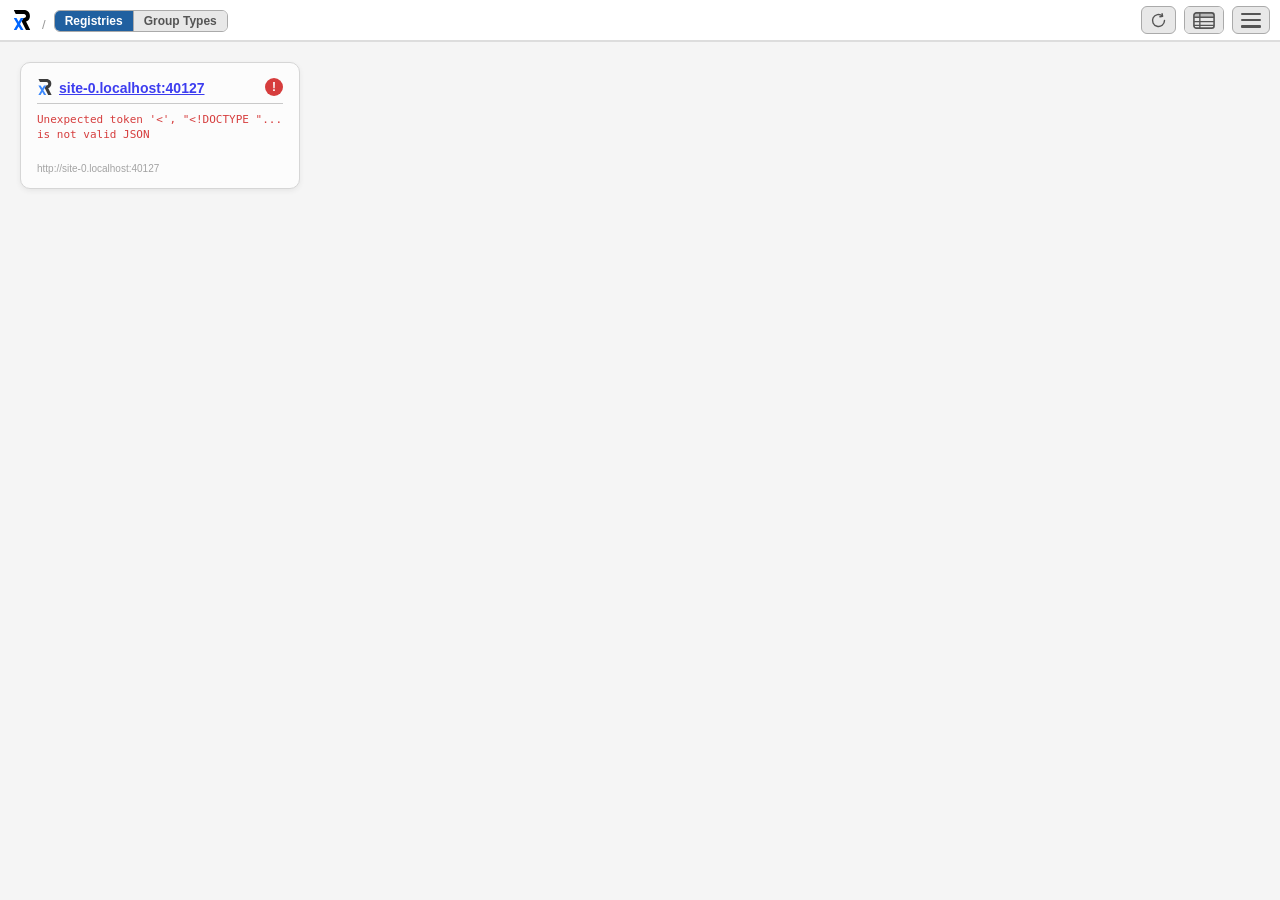
==== docs/index.html @ 8fb32a98 "Create CNAME Signed-off-by: Doug Davis <duglin@gmail.com>" ====
<!DOCTYPE html>
<html lang="en">
<head>
  <meta charset="UTF-8">
  <meta name="viewport" content="width=device-width, initial-scale=1, viewport-fit=cover">
  <title>xRegistry</title>
  <link rel="icon" href="favicon.svg" type="image/svg+xml">
  <link rel="stylesheet" href="style.css">
</head>
<body>
  <div id="app">
    <header id="header">
      <div id="header-left">
        <a id="logo-link" href="#" onclick="if(navShouldDefault(event))return true;pushState({view:'home',path:[],serverURL:'',editMode:false});return false;"         title="All Registries">
          <svg id="xreg-logo" width="20" height="20" viewBox="0 0 663 800" fill="none" aria-hidden="true">
            <g clip-path="url(#clip0)">
              <path d="M490.6 800H662.2L494.2 461.6C562.2 438.2 648.6 380.5 648.6 238.8C648.6 5.3 413.9 0 413.9 0H3.40002L80.39 155.3H391.8C391.8 155.3 492.3 153.8 492.3 238.9C492.3 323.9 391.8 322.5 391.8 322.5H390.6L316.2 449L490.6 800Z" fill="black"/>
              <path d="M392.7 322.4H281L266.7 346.6L196.4 466.2L111.7 322.4H0L140.5 561.2L0 800H111.7L196.4 656.2L281 800H392.7L252.2 561.2L317.9 449.6L392.7 322.4Z" fill="#0066FF"/>
            </g>
            <defs>
              <clipPath id="clip0"><rect width="662.2" height="800" fill="white"/></clipPath>
            </defs>
          </svg>
        </a>
      </div>

      <nav id="breadcrumbs" aria-label="Breadcrumbs"></nav>

      <div id="header-spacer"></div>

      <div id="header-right">
      <span id="editing-indicator" class="icon-btn" onclick="toggleEdit()" title="Exit edit mode" style="display:none"><span class="icon-sym pencil-sym" style="display:inline-block;transform:scaleX(-1)">&#9998;</span></span>
      <span id="xregview-indicator" class="icon-btn" onclick="toggleXregOverride()" title="Back to default view" style="display:none">
        <svg class="xregview-icon" width="14" height="17" viewBox="0 0 663 800" xmlns="http://www.w3.org/2000/svg">
          <path d="M490.6 800H662.2L494.2 461.6C562.2 438.2 648.6 380.5 648.6 238.8C648.6 5.3 413.9 0 413.9 0H3.40002L80.39 155.3H391.8C391.8 155.3 492.3 153.8 492.3 238.9C492.3 323.9 391.8 322.5 391.8 322.5H390.6L316.2 449L490.6 800Z" fill="white"/>
          <path d="M392.7 322.4H281L266.7 346.6L196.4 466.2L111.7 322.4H0L140.5 561.2L0 800H111.7L196.4 656.2L281 800H392.7L252.2 561.2L317.9 449.6L392.7 322.4Z" fill="white"/>
        </svg>
      </span>
      <span id="filters-toggle-btn" class="icon-btn" onclick="toggleFiltersPanel()" title="Close Filters / Sort" style="display:none">
        <span class="filter-funnel-icon"></span><span id="filters-toggle-count"></span><span id="filters-toggle-sort-arrow" class="filters-toggle-sort-arrow"></span>
      </span>
      <span id="home-refresh-btn" class="icon-btn" onclick="doHomeRefresh()" title="Refresh registries" style="display:none">
        <svg class="home-refresh-icon" width="17" height="17" viewBox="0 0 17 17" fill="none" xmlns="http://www.w3.org/2000/svg">
          <path d="M14.5 8.5A6 6 0 1 1 12.4 3.9" stroke="currentColor" stroke-width="1.4" stroke-linecap="round" fill="none"/>
          <path d="M12.1 1.6L12.6 4.3L9.9 4.7" stroke="currentColor" stroke-width="1.4" stroke-linecap="round" stroke-linejoin="round" fill="none"/>
        </svg>
      </span>
      <div id="view-controls" role="group" aria-label="View controls">
        <span id="view-toggle-btn" class="view-btn" onclick="toggleDataView()" title="View"></span>
      </div>
      <button id="more-menu-btn" class="icon-btn" onclick="openMoreMenu(event)" title="Menu"><span class="hv-hamburger-icon"><span></span><span></span><span></span></span></button>
      </div>
    </header>

    <div id="content">
      <div id="left-panel" style="display:none">
        <!-- JSON view options/inlines/filters nav panel -->
        <div id="left-panel-inner"></div>
      </div>
      <div id="left-panel-resizer" style="display:none"></div>
      <main id="main-view"></main>
    </div>
  </div>

  <div id="header-popup"></div>
  <script src="specattrs.js"></script>
  <script src="app.js"></script>
</body>
</html>
---- docs/style.css ----
/* ============================================================
   xRegistry SPA — Global Styles
   ============================================================ */

*, *::before, *::after { box-sizing: border-box; }

html, body {
  height: 100%;
  margin: 0;
  font-family: sans-serif;
  font-size: 14px;
  background: #f5f5f5;
  color: #222;
}

#app {
  display: flex;
  flex-direction: column;
  height: 100vh;
  overflow: hidden;
}

/* ---- Header ---- */

#header {
  display: flex;
  align-items: center;
  gap: 0;
  padding: 4px 10px;
  background: #fff;
  border-bottom: 2px solid #ddd;
  flex-shrink: 0;
  min-height: 42px;
}

#header-left {
  display: flex;
  align-items: center;
  gap: 8px;
  flex-shrink: 0;
}

#xreg-logo {
  width: 20px;
  height: 20px;
  cursor: pointer;
  vertical-align: middle;
  flex-shrink: 0;
}

#logo-link { display: inline-flex; align-items: center; text-decoration: none; border-radius: 4px; padding: 2px; }
#logo-link:hover { background: rgba(0,0,0,0.08); }



/* Breadcrumbs */
#breadcrumbs {
  display: flex;
  align-items: flex-end;
  min-height: 24px;
  font-size: 13px;
  min-width: 0;
}

/* Small "Server: <url>" info line shown directly below the page title
   (e.g. "REGISTRY: CloudEvents") on every content page — always shows the
   real server URL, never a proxy's encoded /xrproxy/ URL. See plan.md
   "Server URL sub-title line". */
.eg-server-url-line {
  font-size: 12px;
  color: #888;
  margin: -8px 0 12px;
  white-space: nowrap;
  overflow: hidden;
  text-overflow: ellipsis;
}
/* Editor pages (Model/ModelSource/Capabilities) have no page title — the
   line is placed just below the header's breadcrumb bar instead (as the
   first child of the editor container, before the sub-breadcrumb bar),
   so the negative top margin (meant to pull it up under a title) must
   be reset here. */
#modelEditor > .eg-server-url-line,
#capEditor > .eg-server-url-line,
#xregEditor > .eg-server-url-line {
  margin: 0;
  padding: 4px 10px 6px;
  border-bottom: 1px solid #ddd;
}

#header-spacer { flex: 1; }
.bc-space { display: inline-block; width: 8px; flex-shrink: 0; }
.bc-sep { color: #999; user-select: none; }
.bc-link { color: #2060a0; cursor: pointer; text-decoration: underline; white-space: nowrap; font-weight: bold; }
.bc-link:hover { color: #003d80; }
.bc-current { color: #333; font-weight: bold; white-space: nowrap; }

/* Collapsed breadcrumb ellipsis button */
.bc-ellipsis {
  background: none;
  border: 1px solid #bbb;
  border-radius: 4px;
  padding: 1px 6px;
  cursor: pointer;
  font-size: 13px;
  color: #2060a0;
  line-height: 1;
  display: inline-flex;
  align-items: center;
  gap: 3px;
  white-space: nowrap;
}
.bc-ellipsis:hover { background: #eef; border-color: #99b; }
.bc-ellipsis-arrow { font-size: 8px; color: #888; }

/* Level-2 collapsed: single label button */
.bc-full-menu {
  background: none;
  border: 1px solid #bbb;
  border-radius: 4px;
  padding: 2px 8px;
  cursor: pointer;
  font-size: 13px;
  font-weight: bold;
  color: #333;
  display: inline-flex;
  align-items: center;
  white-space: nowrap;
  max-width: 180px;
  overflow: hidden;
  text-overflow: ellipsis;
}
.bc-full-menu:hover { background: #eef; border-color: #99b; }

/* Shared header popup */
#header-popup {
  display: none;
  position: fixed;
  background: white;
  border: 1px solid #ccc;
  border-radius: 6px;
  box-shadow: 0 4px 12px rgba(0,0,0,0.15);
  padding: 4px 0;
  min-width: 160px;
  z-index: 300;
  text-align: left;
}
#header-popup.popup-open { display: block; }
.popup-item {
  display: flex;
  align-items: center;
  gap: 8px;
  padding: 7px 14px;
  font-size: 13px;
  white-space: nowrap;
  text-decoration: none;
  color: #222;
  cursor: pointer;
}
a.popup-item:hover { background: #f0f4ff; color: #2060a0; }
.popup-item-active { font-weight: bold; color: #2060a0; }
.popup-item-cur { color: #555; cursor: default; }
.popup-sep { margin: 4px 0; border: none; border-top: 1px solid #eee; }

/* Small icons shown to the left of each menu item's label — roughly half
   the size of the equivalent toolbar button's icon, reusing the same
   assets/CSS techniques (clip-path, currentColor glyphs) so they inherit
   the existing hover/active blue tint automatically. */
.popup-item-icon {
  display: inline-flex;
  align-items: center;
  justify-content: center;
  width: 16px;
  height: 16px;
  flex-shrink: 0;
}
.popup-icon-funnel {
  display: inline-block;
  width: 9px;
  height: 8px;
  background: currentColor;
  clip-path: polygon(0 0, 100% 0, 58% 55%, 58% 100%, 42% 100%, 42% 55%);
}
.popup-icon-xreg { display: block; width: 10px; height: 12px; }
.popup-icon-pencil {
  display: inline-block;
  font-size: 12px;
  line-height: 1;
  transform: scaleX(-1);
}
.popup-icon-gear { font-size: 19.5px; line-height: 1; }
.popup-icon-grid {
  display: inline-grid;
  grid-template-columns: 1fr 1fr;
  gap: 1.5px;
  width: 9px;
  height: 9px;
}
.popup-icon-grid span {
  display: block;
  background: currentColor;
  border-radius: 1px;
}
.popup-icon-table { display: block; width: 11px; height: 9px; }
.popup-icon-json { font-size: 11px; font-family: monospace; font-weight: bold; }

/* Header right: view toggle + edit button */
#header-right {
  display: flex;
  align-items: center;
  gap: 8px;
  flex-shrink: 0;
}

#view-controls {
  display: inline-flex;
  border: 1px solid #aaa;
  border-radius: 6px;
  overflow: hidden;
  height: 28px;
  width: 40px; /* fixed so the button doesn't resize between grid/table/json icons */
}
#view-controls .view-btn {
  display: inline-flex;
  align-items: center;
  justify-content: center;
  width: 100%;
  padding: 0;
  cursor: pointer;
}
.hv-table-icon { display: block; width: 22px; height: 19px; }
.hv-json-sym  { font-size: 18px; font-family: monospace; font-weight: bold; align-self: center; }
.hv-grid-icon {
  display: inline-grid;
  grid-template-columns: 1fr 1fr;
  gap: 3px;
  width: 17px;
  height: 17px;
}
.hv-grid-icon span {
  display: block;
  background: currentColor;
  border-radius: 1px;
}
.filter-funnel-icon {
  display: inline-block;
  width: 15px;
  height: 14px;
  background: currentColor;
  clip-path: polygon(0 0, 100% 0, 58% 55%, 58% 100%, 42% 100%, 42% 55%);
  vertical-align: middle;
}
#filters-toggle-btn { height: 28px; }
.filters-toggle-sort-arrow {
  margin-left: 2px;
  font-weight: bold;
  font-size: 15px;
  line-height: 1;
  vertical-align: middle;
}
.view-btn {
  cursor: pointer;
  padding: 2px 10px;
  font-size: 13px;
  font-weight: bold;
  background: #e8e8e8;
  color: #555;
  user-select: none;
  border-right: 1px solid #aaa;
  transition: background 0.1s;
}
.view-btn:last-child { border-right: none; }
.view-btn:hover { background: #d0d0d0; }
.view-btn.active { background: #2060a0; color: white; }
.view-btn.active:hover { background: #2060a0; }
.view-btn.view-btn-disabled {
  opacity: 0.35;
  cursor: default;
  pointer-events: none;
}

/* Breadcrumb home page pill (Registries / Group Types) */
.bc-home-pill {
  display: inline-flex;
  border: 1px solid #aaa;
  border-radius: 6px;
  overflow: hidden;
  height: 22px;
  vertical-align: middle;
}
.bc-home-opt {
  display: inline-flex;
  align-items: center;
  padding: 0 10px;
  font-size: 12px;
  font-weight: bold;
  color: #555;
  background: #e8e8e8;
  cursor: pointer;
  border-right: 1px solid #aaa;
  user-select: none;
  transition: background 0.1s;
  white-space: nowrap;
  flex-shrink: 0;
}
.bc-home-opt:last-child { border-right: none; }
.bc-home-opt:hover { background: #d0d0d0; }
.bc-home-opt.active { background: #2060a0; color: white; cursor: default; }

.edit-btn {
  cursor: pointer;
  padding: 2px 9px;
  font-size: 16px;
  border: 1px solid #aaa;
  border-radius: 6px;
  background: #e8e8e8;
  color: #555;
  user-select: none;
  display: inline-block;
  transform: scaleX(-1);
  transition: background 0.1s;
}
.edit-btn:hover { background: #d0d0d0; }
.edit-btn.active { background: #2060a0; color: white; border-color: #2060a0; }

.icon-btn {
  cursor: pointer;
  padding: 1px 8px;
  font-size: 16px;
  border: 1px solid #aaa;
  border-radius: 6px;
  background: #e8e8e8;
  color: #555;
  user-select: none;
  display: inline-flex;
  align-items: center;
  transition: background 0.1s;
  line-height: 22px;
}
.icon-btn:hover { background: #d0d0d0; }
.icon-btn.active { background: #2060a0; color: white; border-color: #2060a0; }
.icon-sym { font-size: 24px; line-height: 1; }
#more-menu-btn { height: 28px; }
.hv-hamburger-icon {
  display: inline-flex;
  flex-direction: column;
  justify-content: space-between;
  width: 20px;
  height: 15px;
}
.hv-hamburger-icon span {
  display: block;
  height: 2.5px;
  background: currentColor;
  border-radius: 1px;
}

/* Copy-API-URL button, appended after the last breadcrumb segment */
.bc-copy-btn { margin-left: 8px; padding: 4px 6px; flex-shrink: 0; }
.bc-copy-btn svg { display: block; }
.pencil-sym { font-size: 20px; align-self: center; }
#editing-indicator { height: 28px; }
.xregview-icon { display: block; }
#xregview-indicator { height: 28px; }
#home-refresh-btn { height: 28px; }
.home-refresh-icon { display: block; width: 17px; height: 17px; }
#home-refresh-btn.spinning .home-refresh-icon { animation: home-refresh-spin 0.6s linear; }
@keyframes home-refresh-spin { from { transform: rotate(0deg); } to { transform: rotate(360deg); } }

/* Add registry dialog */
#add-reg-dialog, #server-err-dialog {
  position: fixed;
  background: white;
  border: 1px solid #ccc;
  border-radius: 8px;
  box-shadow: 0 4px 16px rgba(0,0,0,0.18);
  padding: 14px 16px;
  z-index: 1000;
  min-width: 260px;
  max-width: 400px;
}
.add-reg-title {
  font-weight: bold;
  font-size: 14px;
  margin-bottom: 10px;
  color: #333;
}
#add-reg-url {
  width: 100%;
  border: 1px solid #ccc;
  border-radius: 4px;
  padding: 5px 8px;
  font-size: 13px;
  margin-bottom: 10px;
  box-sizing: border-box;
}
.add-reg-actions {
  display: flex;
  gap: 8px;
  justify-content: flex-end;
}

/* ---- Content area ---- */

#content {
  display: flex;
  flex: 1;
  overflow: hidden;
}

#left-panel {
  width: 220px;
  min-width: 140px;
  background: #fafafa;
  overflow-y: auto;
  flex-shrink: 0;
  display: flex;
  flex-direction: column;
}

#left-panel-resizer {
  width: 5px;
  flex-shrink: 0;
  cursor: col-resize;
  background: #ddd;
  transition: background 0.15s;
  user-select: none;
}
#left-panel-resizer:hover,
#left-panel-resizer.dragging { background: #999; }

#left-panel-inner {
  padding: 8px 6px;
  font-size: 13px;
}

#main-view {
  flex: 1;
  overflow: auto;
  padding: 0;
}

/* ---- Tile view ---- (removed — see plan.md "Grid view removed for
   collection pages"; List view (renderTableView) is now the only view for
   the Groups/Resources/Versions collection pages) */



/* ---- Table view ---- */

#table-container {
  padding: 12px 16px;
}

.xr-table {
  border-collapse: collapse;
  font-size: 13px;
  background: white;
  border-radius: 6px;
  overflow: hidden;
  box-shadow: 0 1px 4px rgba(0,0,0,0.08);
}
.xr-table th {
  background: #e2e2e2;
  padding: 8px 12px;
  text-align: left;
  font-weight: bold;
  color: #333;
  border-bottom: 2px solid #ccc;
  cursor: pointer;
  user-select: none;
  white-space: nowrap;
}
.xr-table th:hover { background: #d4d4d4; }
.xr-table th.cell-version-hdr { white-space: normal; width: 1%; }

.reg-endpoint-pills-title { font-size: 12px; font-weight: bold; color: #222; text-transform: uppercase; letter-spacing: 0.04em; }
#table-container .eg-page-title { border-bottom: none; padding-bottom: 0; margin-bottom: 16px; }
.reg-endpoint-pills { display: flex; flex-wrap: wrap; align-items: center; gap: 8px; margin-bottom: 16px; }
.reg-endpoint-pill {
  display: inline-flex; align-items: center; gap: 5px;
  font-size: 12px; font-weight: bold; color: #2060a0;
  background: #eef2fa; border: 1px solid #c8d6ec; border-radius: 12px;
  padding: 4px 12px; text-decoration: none;
}
.reg-endpoint-pill:hover { background: #dce4f5; border-color: #a8c0e6; }
.reg-endpoint-pill-edit { font-size: 11px; color: #666; display: inline-block; transform: scaleX(-1); }
.xr-table th.sorted-asc::after { content: " ▲"; font-size: 10px; }
.xr-table th.sorted-desc::after { content: " ▼"; font-size: 10px; }
.xr-table td {
  padding: 7px 12px;
  border-bottom: 1px solid #f0f0f0;
  vertical-align: top;
  max-width: 300px;
  overflow: hidden;
  text-overflow: ellipsis;
  white-space: nowrap;
}
.xr-table tr:last-child td { border-bottom: none; }
.xr-table .cell-id { color: #2060a0; font-weight: bold; white-space: nowrap; }
.xr-table .cell-id a { color: inherit; text-decoration: underline; }
.xr-table .cell-id a:hover { color: #17497a; }
/* List view's Property table: complex (object/array) values render a nested
   renderValueTree() (.vt-obj/.vt-arr), so undo the default td's
   nowrap/ellipsis/max-width truncation — that's only appropriate for plain
   scalar text, not a multi-row nested grid. */
.xr-table .cell-tree { white-space: normal; max-width: none; overflow: visible; text-overflow: clip; }
/* Property tables' Value column (buildEntityPropsTableHtml()/renderMetaTable()
   — Version Details/Metadata tabs on Resource + Version pages, and the plain
   Properties table on Registry root/Group pages): plain scalar values (e.g.
   long self/versionsurl URLs) previously inherited the generic .xr-table td
   nowrap/ellipsis/max-width truncation, silently chopping long text instead
   of letting it scroll into view. Undo that here so the cell (and therefore
   the table) can grow as wide as its content needs — paired with
   .eg-doc-tab-panel's overflow-x: auto below, which scopes the resulting
   horizontal scrollbar to just the tab's content instead of the whole page.
   (.cell-tree above already got this same treatment for object/array values;
   this covers the far more common plain-scalar case.) */
.xr-table-props td:last-child { white-space: nowrap; max-width: none; overflow: visible; text-overflow: clip; }
/* Collection Table view's Created/Modified columns */
.xr-table .cell-timestamp { color: #999; font-size: 12px; white-space: nowrap; }
/* List view's Property tables (formatTimestampValue()) — same color/size as
   any other property value; only the relative-time tooltip is special. */
.xr-table .cell-timestamp-prop { white-space: nowrap; }

/* List view's Property tables (buildEntityPropsTableHtml()/renderMetaTable())
   — subtle zebra banding, applied via an explicit per-row class (not
   nth-child) so the alternation can restart at each category-group
   boundary rather than following raw row position across the whole
   table. See plan.md "Property table categories". */
.xr-table-props .xr-row-band td { background: #fafbfc; }
/* Dirty/changed attribute — in Edit mode, marks a row whose value differs
   from its pristine snapshot (_dataEditSrc), i.e. exactly what would be
   sent in a PATCH. Amber accent so it's clearly distinct from zebra
   banding (which can be present on the same row simultaneously) — matches
   .xr-row-band's specificity (two classes + element) so the dirty
   background reliably wins over the zebra background on banded rows too,
   instead of only showing on unbanded ("every other") rows.
*/
.xr-row-dirty td:first-child { color: #92610a; border-left: 3px solid #e0a020; }
.xr-table-props .xr-row-dirty td { background: #fff8ea; }
/* Category divider row — a slim, unbanded label row splitting spec-defined
   attributes into groups (Identity/Description/Versioning & State/Content/
   Timestamps), with non-spec/custom attrs always in a final "Extensions"
   group. Never shown when a table's keys collapse into a single group. */
.xr-table-props .xr-props-cat td {
  background: #f4f5f6;
  padding: 5px 12px;
  font-size: 11px;
  font-weight: bold;
  color: #888;
  text-transform: uppercase;
  letter-spacing: 0.05em;
  border-top: 1px solid #e2e2e2;
}
.xr-table-props .xr-props-cat:first-child td { border-top: none; }
/* Domain view's plain divider row (see buildPropsCatRowHtml()) — used in
   place of the text category header for the Extensions/"<Singular>
   Metadata" bucket, since Domain view drops text headings for every
   other category but still wants a visual break before that one. */
.xr-table-props .xr-props-cat-divider td { padding: 6px 0; border: none; }
.xr-props-divider { border: none; border-top: 1px solid #999; margin: 0; }
/* Small inline hint text, e.g. next to a read-only defaultversionid link
   in edit mode explaining how to unlock editing it (set Sticky true). */
.xr-hint { color: #999; font-size: 12px; font-style: italic; margin-left: 6px; }
/* Boolean Property-table values — compact pill, neutral palette (false
   isn't a "bad" state for most spec booleans, so no red). */
.eg-bool-badge {
  display: inline-block;
  font-size: 11px;
  font-weight: bold;
  padding: 2px 8px;
  border-radius: 10px;
  white-space: nowrap;
}
.eg-bool-true { background: #e6f4ea; color: #1e7e34; }
.eg-bool-false { background: #eee; color: #666; }
/* Table view's Versions column (resource collections) — just the version
   count as clickable text (no pill), navigating into that resource's
   versions collection. */
.cell-version-count { color: #2060a0; cursor: pointer; text-decoration: none; }
.cell-version-count:hover { text-decoration: underline; }
/* Generic centered-column helper (e.g. Table view's single-count "Versions"
   column, centered under its header rather than left-aligned like most
   columns). */
.xr-table th.col-center, .xr-table td.col-center { text-align: center; }
.xr-table .cell-desc {
  color: #555;
  max-width: 320px;
  white-space: normal;
  overflow: visible;
  text-overflow: clip;
}
.xr-table .cell-desc-text {
  overflow: hidden;
  text-overflow: ellipsis;
  display: -webkit-box;
  -webkit-line-clamp: 2;
  -webkit-box-orient: vertical;
}
.xr-table .cell-children { white-space: nowrap; }

/* ---- JSON view ---- */

#json-container {
  display: flex;
  flex: 1;
  overflow: hidden;
  height: 100%;
}

/* Sticky toolbar that stays at the top of #main-view while json content scrolls */
.json-exp-wrap {
  position: sticky;
  top: 0;
  z-index: 5;
  display: flex;
  align-items: center;
  justify-content: space-between;
  gap: 8px;
  padding: 2px 6px;
  pointer-events: none;
  /* Solid (matches #json-output's background) so the sticky header
     doesn't let scrolled JSON content show/overlap through it. */
  background: ghostwhite;
  border-bottom: 1px solid #ddd;
}
.json-exp-server-url {
  font-size: 11px;
  font-family: monospace;
  color: #888;
  white-space: nowrap;
  overflow: hidden;
  text-overflow: ellipsis;
}
/* "Expand all" reuses .eg-doc-tab directly (added alongside .json-exp-btn
   in the markup) so it's pixel-identical to the Details/Document toggle
   buttons — .json-exp-btn itself now only adds the JSON-view-header-
   specific bits (pointer-events, since it sits inside the sticky header
   whose default is pointer-events:none) and the disabled/inert state. */
.json-exp-btn { pointer-events: auto; user-select: none; }
.json-exp-btn-disabled {
  cursor: default;
  opacity: 0.4;
}
.json-exp-btn-disabled:hover { background: #eef2fa; border-color: #c8d6ec; }

/* Group wrapper for the header's right-side button cluster (Details/
   Document toggle + "expand all") so .json-exp-wrap's space-between only
   ever splits it into two groups (server URL on the left, buttons on the
   right) regardless of how many buttons are present. */
.json-exp-btn-group {
  pointer-events: auto;
  display: flex;
  align-items: center;
  gap: 8px;
}

/* Details/Document toggle — JSON view's equivalent of List view's
   Document/Version Details tabs, for any Resource/Version entity page
   (shown even when the resource type has no document defined; Document
   mode then just shows an explanatory empty state). Reuses List view's
   own .eg-doc-tab/.eg-doc-tabs pill styling/color scheme (blue) verbatim
   — see the .json-doc-toggle overrides placed alongside .eg-doc-tab below
   for the compact sizing needed to fit this header (see plan.md "JSON
   view Details/Document toggle"). */

/* JSON edit view's header row reuses .json-exp-wrap's sticky positioning
   as-is (transparent background, compact single-row padding, no wrap) so
   it looks and behaves exactly like the read-only view's header rather
   than growing/jumping into a separate boxed toolbar — the action bar's
   buttons sit inline in the same row, using the smaller .editorBtnSmall
   sizing to match the compact height of the read-only header's buttons. */
.json-edit-header .editorActionBar {
  pointer-events: auto;
  margin: 0;
  padding: 0;
  border-bottom: none;
  background: transparent;
  flex-shrink: 0;
}
.json-edit-header .editorActionBar .editorBtn {
  padding: 1px 8px;
  font-size: 11px;
  line-height: 1.4;
}

/* Outer gutter column present on every JSON line (first column, before any
   indentation) — purely cosmetic left margin. */
.jt-spc {
  display: inline-block;
  width: 1ch;
  font-size: 13px;
  user-select: none;
  -webkit-user-select: none;
  cursor: default;
}
/* Twisty toggle. Replaces the LAST native indent space on opener lines
   (see addTwisties()) — its box MUST stay at the container's own
   font-size (13px, matching #json-output) so its 1ch width equals
   exactly one real indent-space character; otherwise opener lines end
   up indented differently than their non-opener siblings at the same
   JSON nesting depth. The larger, more-legible glyph and its breathing
   room are rendered by the nested `.jt-glyph` span instead (see below),
   which can visually overflow `.jt`'s box (`overflow: visible`) without
   affecting the box's own contribution to the line's layout width. */
.jt {
  cursor: pointer;
  display: inline-block;
  width: 1ch;
  font-size: 13px;
  line-height: 16px;
  user-select: none;
  -webkit-user-select: none;
  vertical-align: middle;
  overflow: visible;
}
/* The actual visible triangle glyph — bigger font, shifted slightly left
   (via `left`, not margin) so its glyph ink doesn't crowd/overlap the
   JSON text that starts immediately after `.jt`'s fixed-width box (a
   margin-right here would have no effect, since nothing follows this
   glyph *inside* `.jt`'s own box). Purely a visual overlay; see `.jt`
   comment above for why this must NOT affect `.jt`'s own box width. */
.jt-glyph {
  display: inline-block;
  font-size: 16px;
  color: #555;
  position: relative;
  top: -1px;
  left: -4px;
}
/* Zero-width but still-selectable span holding one real space character.
   The visible `.jt` glyph above is user-select:none (excluded from any
   copy/paste), so this compensates by contributing the "missing" real
   indent-space character to copied/pasted text — keeping the indentation
   of copy-pasted JSON identical to plain JSON.stringify output (mirrors
   the old ui.go RegHTMLify ".hide" trick). */
.jt-copysp {
  display: inline-block;
  width: 0;
}
/* Collapsed "..." placeholder shown when block is hidden */
.jd {
  cursor: pointer;
  color: #888;
  padding: 0 2px;
}
/* .jb (json block span) has no default CSS; display toggled inline via JS */

#json-output {
  flex: 1;
  padding: 8px;
  overflow: auto;
  background: ghostwhite;
  white-space: pre;
  font-family: monospace;
  font-size: 13px;
  line-height: 17px;
  tab-size: 2;
}

.json-key { color: #900; }
.json-str { color: #090; }
.json-url { color: #2060a0; text-decoration: underline; text-decoration-style: dotted; cursor: pointer; }
.json-url:hover { color: #003d80; text-decoration-style: solid; }
.json-num { color: #07c; }
.json-bool { color: #c70; }
.json-null { color: #999; }
.json-link { color: #07c; cursor: pointer; text-decoration: underline; }

/* JSON coloring tri-state option (see Config page / optJsonColorMode()).
   'full' is the default above — no overrides needed. 'minimal' makes
   every token black except linkified URL values; 'none' makes
   everything black, including links (the underline still shows so
   links remain visually identifiable/clickable). */
body[data-json-color="minimal"] .json-key,
body[data-json-color="minimal"] .json-str,
body[data-json-color="minimal"] .json-num,
body[data-json-color="minimal"] .json-bool,
body[data-json-color="minimal"] .json-null { color: #000; }

body[data-json-color="none"] .json-key,
body[data-json-color="none"] .json-str,
body[data-json-color="none"] .json-num,
body[data-json-color="none"] .json-bool,
body[data-json-color="none"] .json-null,
body[data-json-color="none"] .json-url,
body[data-json-color="none"] .json-url:hover { color: #000; }

/* ---- Left panel options (JSON view) ---- */

.lp-section { margin-bottom: 10px; }
.lp-title { font-weight: bold; font-size: 12px; color: #333; margin-bottom: 4px; }
/* Collapsible section title (currently only used by Filters) */
.lp-title-collapsible { cursor: pointer; user-select: none; }
.lp-title-collapsible:hover { color: #000; }
.lp-title-twisty {
  display: inline-block;
  width: 1ch;
  margin-right: 3px;
  color: #555;
}
.lp-title-twisty-right { margin-right: 0; margin-left: 8px; }
.lp-title-count { font-weight: normal; color: #667; }
.lp-title-clear {
  font-weight: normal;
  font-size: 11px;
  color: #06c;
  margin-left: 6px;
  cursor: pointer;
}
.lp-title-clear:hover { text-decoration: underline; }
/* Indents the Filter Builder's body (JSON view only) 6px to visually align
   with the checkbox rows in Options/Inlines below it — without this the
   Filters section reads as flush-left while everything else is indented,
   making it hard to tell where Filters ends and Options begins. */
.lp-filter-indent { padding-left: 6px; }
.lp-item { display: grid; grid-template-columns: auto 1fr 38px; align-items: center; gap: 4px; padding: 2px 4px; font-size: 12px; font-family: monospace; }
.lp-item input[type=checkbox] { cursor: pointer; flex-shrink: 0; }
.lp-inline-label { flex: 1; overflow: hidden; text-overflow: ellipsis; white-space: nowrap; }
.lp-dotstar { display: flex; align-items: center; gap: 2px; justify-content: flex-end; }
.lp-dotstar input[type=checkbox] { cursor: pointer; }
.lp-dotstar-label { font-size: 11px; color: #888; }
.lp-sep-line { border-top: 1px dashed #999; margin: 3px 0; }
.lp-even { background: #e6eef9; }
.lp-no-opts { color: #aaa; font-style: italic; font-size: 12px; padding: 10px 6px; text-align: center; }
.lp-apply {
  margin-top: 8px;
  width: 100%;
  padding: 4px;
  border-radius: 8px;
  border: 1px solid #2060a0;
  background: #2060a0;
  color: white;
  font-weight: bold;
  cursor: pointer;
  font-size: 12px;
}
.lp-apply:hover { background: #c4c4c4; color: #222; border-color: #aaa; }
.lp-apply:disabled {
  background: #ccc; border-color: #bbb; color: #888; cursor: default;
}
.lp-apply:disabled:hover { background: #ccc; color: #888; border-color: #bbb; }
.lp-divider-apply {
  display: flex; align-items: center; gap: 8px; margin: 6px 0;
}
.lp-divider-line { flex: 1; border-top: 1px solid #ddd; }
.lp-apply-top {
  width: auto; margin-top: 0; padding: 2px 10px; font-size: 11px;
  border-radius: 10px;
}
.lp-divider { border: none; border-top: 1px solid #ddd; margin: 6px 0; }
.lp-filter-area { font-family: monospace; font-size: 11px; width: 100%; min-height: 60px; resize: vertical; border: 1px solid #ccc; border-radius: 4px; padding: 3px; }
.lp-nav-item { font-size: 12px; padding: 3px 6px; cursor: pointer; border-radius: 4px; color: #335; transition: background 0.1s; text-decoration: none; }
.lp-nav-item:hover { background: #e8eef8; }
.lp-nav-active { background: #dde6f5; font-weight: bold; color: #224; }
.lp-nav-active:hover { background: #ccd9f0; }
/* One combined "Model (Source)" / "Capabilities (Offered)" row — main +
   optional parenthetical sub nav item share a single line instead of
   stacking on separate rows. */
.lp-nav-row { display: block; }
.lp-nav-item.lp-nav-inline { display: inline-block; padding: 3px 4px; }
.lp-nav-sub { font-size: 12px; color: #669; }

/* Filter builder (JSON left panel) */
.fb-adv-toggle {
  display: block; font-size: 11px; color: #888; margin-bottom: 6px;
  cursor: pointer;
}
.fb-adv-toggle input {
  cursor: pointer; vertical-align: middle; margin-right: 3px;
}
.fb-empty {
  color: #aaa; font-style: italic; font-size: 11px; padding: 4px 2px;
}
.fb-groups { margin-bottom: 6px; }
.fb-group-row {
  position: relative;
  display: flex; flex-wrap: wrap; align-items: center; gap: 4px;
  padding: 3px 4px; border: 1px solid #ddd; border-radius: 4px;
  background: #f7f7f7; margin: 8px 0;
}
/* "F1"/"F2"/... badge, overlayed over the group row's top-left corner */
.fb-group-label {
  position: absolute; top: -8px; left: -6px;
  font-family: monospace; font-size: 10px; font-weight: bold;
  color: #fff; background: #6b8fc7; border-radius: 8px;
  padding: 1px 5px; line-height: 1.4; cursor: default;
}
.fb-chip {
  display: inline-flex; align-items: center; gap: 3px;
  font-family: monospace; font-size: 11px; background: #e6eef9;
  color: #234; border: 1px solid #cddaf0; border-radius: 10px;
  padding: 1px 6px;
}
.fb-chip-x, .fb-group-x { cursor: pointer; color: #888; font-weight: bold; }
.fb-chip-x:hover, .fb-group-x:hover { color: #c33; }
.fb-chip-text { cursor: pointer; }
.fb-chip-text:hover { text-decoration: underline; }
.fb-chip-editing {
  background: #fff6cc; border-color: #e0b400; box-shadow: 0 0 0 1px #e0b400;
}
.fb-group-x { margin-left: auto; padding-left: 4px; }
.fb-and { font-size: 10px; color: #888; font-weight: bold; }
.fb-or {
  font-size: 10px; color: #888; font-weight: bold; text-align: center;
  margin: 0;
}
.fb-editing-hint { font-size: 11px; color: #8a6d00; margin: 2px 0 6px; }
.fb-wizard-label {
  display: flex; align-items: center; gap: 6px; margin: 8px 0;
}
.fb-wizard-label-text { font-size: 11px; color: #888; white-space: nowrap; }
.fb-wizard-label .lp-divider-line { border-top: 1px dashed #ddd; }
.fb-breadcrumb {
  display: flex; flex-wrap: wrap; align-items: center; gap: 2px;
  margin-bottom: 6px;
}
.fb-crumb {
  display: inline-flex; align-items: center; gap: 3px;
  font-family: monospace; font-size: 12px; background: #eef3fb;
  color: #234; border: 1px solid #d6e0f0; border-radius: 10px;
  padding: 1px 4px 1px 8px;
}
.fb-crumb-text { cursor: pointer; }
.fb-crumb-text:hover { text-decoration: underline; }
.fb-crumb-text-static { cursor: default; }
.fb-crumb-text-static:hover { text-decoration: none; }
.fb-crumb-x {
  cursor: pointer; color: #888; font-weight: bold; padding: 0 4px;
}
.fb-crumb-x:hover { color: #c33; }
.fb-crumb-sep { font-size: 12px; color: #999; padding: 0 1px; }
.fb-wizard { padding-top: 0; }
.fb-seg-row {
  display: flex; align-items: center; gap: 4px; margin-bottom: 4px;
}
.fb-seg-label { font-size: 11px; color: #666; flex-shrink: 0; width: 78px; }
.sort-label {
  font-size: 12px; font-weight: bold; color: #333; flex-shrink: 0;
}
.sort-order-row { gap: 6px; }
.sort-order-label { font-size: 11px; color: #666; flex-shrink: 0; }
.boolSeg.sort-order-seg { height: 18px; }
.boolSeg.sort-order-seg .boolSegBtn {
  font-size: 11px; min-width: 28px; padding: 0 6px;
}
.fb-seg-select, .fb-op-select {
  flex: 1; min-width: 0; font-size: 11px; padding: 2px 3px;
  border: 1px solid #ccc; border-radius: 4px;
  text-overflow: ellipsis; overflow: hidden; white-space: nowrap;
}
.fb-seg-custom, .fb-val-input {
  flex: 1; min-width: 0; font-size: 11px; font-family: monospace;
  padding: 2px 4px; border: 1px solid #ccc; border-radius: 4px;
}
.fb-seg-custom-commit {
  flex-shrink: 0; font-size: 12px; line-height: 1; padding: 2px 6px;
  border: 1px solid #b8cce4; border-radius: 4px;
  background: #eef3fa; color: #2060a0; cursor: pointer;
}
.fb-seg-custom-commit:disabled {
  border-color: #ccc; background: #f2f2f2; color: #aaa; cursor: default;
}
.fb-op-row { display: flex; align-items: center; gap: 4px; margin-bottom: 4px; }
.fb-error { color: #c33; font-size: 11px; margin-bottom: 4px; }
.sort-clear-btn {
  font-size: 11px; color: #888; cursor: pointer; margin-left: auto;
}
.sort-clear-btn:hover { color: #c33; text-decoration: underline; }
.fb-add-row { display: flex; gap: 6px; margin-bottom: 4px; flex-wrap: wrap; }
/* Split "+ Add (AND)" button: the button + an overlay <select> showing
   only "F1"/"F2"/... on its right edge, so the AND-target picker reads
   as one two-zone control rather than a separate dropdown. */
.fb-and-split {
  position: relative; flex: 1; min-width: 132px; display: flex;
}
.fb-and-split-btn { flex: 1; text-align: left; padding-right: 40px; }
.fb-and-split-target {
  position: absolute; top: 1px; right: 1px; bottom: 1px; z-index: 2;
  width: 37px; font-size: 10px; padding: 0 1px; border: none;
  border-left: 1px solid #b8cce4; border-radius: 0 3px 3px 0;
  background: #dce8f8; color: #2060a0; cursor: pointer;
}
.fb-add-btn {
  flex: 1; min-width: 96px; font-size: 11px; padding: 3px 4px;
  border-radius: 4px;
  border: 1px solid #b8cce4; background: #eef3fa; color: #2060a0;
  cursor: pointer;
}
.fb-add-btn:hover:not(:disabled) { background: #2060a0; color: #fff; }
.fb-add-btn:disabled { opacity: 0.5; cursor: not-allowed; }
.fb-cancel-btn {
  border-color: #999; background: #f2f2f2; color: #555;
}
.fb-cancel-btn:hover { background: #999; color: #fff; }

/* ---- Error / empty states ---- */

.state-msg {
  display: flex;
  align-items: center;
  justify-content: center;
  height: 100%;
  color: #999;
  font-size: 15px;
  font-style: italic;
}

.error-banner {
  background: #fee;
  border: 1px solid #c00;
  border-radius: 4px;
  padding: 10px 34px 10px 14px;
  margin: 16px;
  font-size: 13px;
  color: #900;
  white-space: pre-wrap;
  position: relative;
}

.error-banner-msg {
  white-space: pre-wrap;
}

.error-banner-close {
  position: absolute;
  top: 6px;
  right: 8px;
  background: none;
  border: none;
  color: #900;
  font-size: 18px;
  line-height: 1;
  cursor: pointer;
  padding: 2px 4px;
}

.error-banner-close:hover {
  color: #600;
}

/* ---- Loading spinner ---- */

.spinner-wrap {
  display: flex;
  align-items: center;
  justify-content: center;
  padding: 40px;
  color: #888;
  gap: 10px;
}
/* ---- Responsive ---- */

@media (max-width: 600px) {
  #header { gap: 5px; padding: 4px 6px; }
  .view-btn { padding: 2px 7px; font-size: 12px; }
  #left-panel { width: 160px; min-width: 120px; }
  .tile { min-width: 160px; }
}

/* ---- Home page ---- */

.home-page {
  padding: 20px;
}

.home-title {
  font-size: 18px;
  font-weight: bold;
  color: #333;
  margin: 0 0 16px;
}

.home-grid {
  display: grid;
  grid-template-columns: repeat(auto-fill, 280px);
  gap: 14px;
}

.server-card {
  background: white;
  border: 1px solid #ccc;
  border-radius: 10px;
  padding: 14px 16px;
  width: 280px;
  box-sizing: border-box;
  display: flex;
  flex-direction: column;
  position: relative;
  box-shadow: 0 2px 5px rgba(0,0,0,0.08);
  color: inherit;
}

.server-card-add {
  border-style: dashed;
  background: #fafafa;
}

.server-card-title {
  display: flex;
  flex-direction: row;
  align-items: center;
  justify-content: space-between;
  gap: 6px;
  font-weight: bold;
  font-size: 14px;
  color: #333;
  margin-bottom: 6px;
  min-height: 20px;
}
.server-card-name {
  flex: 1;
  min-width: 0;
  overflow: hidden;
  text-overflow: ellipsis;
  white-space: nowrap;
  line-height: 1.2;
  align-self: end;
}
.server-card-icon {
  flex-shrink: 0;
  display: block;
}
.server-card-err-badge {
  flex-shrink: 0;
  display: inline-flex;
  width: 18px;
  height: 18px;
  background: #c00;
  color: white;
  border-radius: 50%;
  font-size: 12px;
  font-weight: bold;
  align-items: center;
  justify-content: center;
  cursor: pointer;
  user-select: none;
  margin-left: 4px;
}
.server-card-err-popup {
  position: absolute;
  left: 0;
  top: calc(100% + 4px);
  z-index: 200;
  background: white;
  border: 1px solid #c00;
  border-radius: 8px;
  padding: 12px 14px;
  min-width: 240px;
  max-width: 360px;
  white-space: normal;
  box-shadow: 0 4px 16px rgba(0,0,0,0.18);
  display: flex;
  flex-direction: column;
  gap: 8px;
  align-items: flex-start;
}
.server-card-err-popup-title {
  font-size: 13px;
  font-weight: bold;
  color: #c00;
}
.server-card-err-popup-msg {
  font-size: 12px;
  font-family: monospace;
  color: #333;
  word-break: break-word;
  line-height: 1.4;
}
.server-card-warn-badge {
  flex-shrink: 0;
  display: inline-flex;
  width: 18px;
  height: 18px;
  background: #d99a00;
  color: white;
  border-radius: 50%;
  font-size: 12px;
  font-weight: bold;
  align-items: center;
  justify-content: center;
  cursor: pointer;
  user-select: none;
  margin-left: 4px;
}
.reg-data-warn-banner {
  background: #fff8e1;
  border: 1px solid #d99a00;
  border-radius: 6px;
  margin: 8px 0 12px;
  padding: 8px 12px;
  font-size: 13px;
  color: #6b5400;
}
.reg-data-warn-banner-summary {
  cursor: pointer;
  user-select: none;
  font-weight: bold;
}
.reg-data-warn-banner-list {
  display: none;
  margin: 8px 0 0;
  padding-left: 20px;
  line-height: 1.5;
}
.reg-data-warn-banner-expanded .reg-data-warn-banner-list {
  display: block;
}
.server-card-divider { border: none; border-top: 1px solid #bbb; margin: 0 0 8px; }
.server-card-desc {
  font-size: 11px;
  color: #666;
  margin: 4px 0 6px;
  line-height: 1.4;
}

.server-card-groups-label {
  font-size: 10px;
  font-weight: bold;
  color: #888;
  text-transform: uppercase;
  letter-spacing: 0.05em;
  margin-bottom: 4px;
}
.server-card-groups {
  display: flex;
  flex-wrap: wrap;
  gap: 4px;
  min-height: 16px;
  margin-bottom: 10px;
}
.server-card-err-text {
  font-size: 11px;
  font-family: monospace;
  color: #c00;
  margin-bottom: 10px;
  line-height: 1.4;
  word-break: break-word;
}
.group-type-none {
  font-size: 11px;
  color: #888;
  font-style: italic;
}

.server-card-count {
  font-size: 12px;
  color: #888;
  margin-bottom: 10px;
}

.server-card-url {
  font-size: 10px;
  color: #888;
  white-space: nowrap;
  overflow: hidden;
  text-overflow: ellipsis;
  margin-top: auto;
  padding-top: 10px;
}

.home-btn { border-radius: 6px; border: 1px solid #2060a0; background: #2060a0; color: white; padding: 3px 12px; font-size: 12px; font-weight: bold; cursor: pointer; }

/* ---- Home group/layout controls ---- */
.group-type-item {
  font-size: 12px;
  color: #444;
  background: #f0f0f0;
  border-radius: 4px;
  padding: 1px 6px;
  text-decoration: none;
  display: inline-block;
}
/* Only <a> pills (Group Types themselves) are actually clickable links to
   a collection; resource-type pills reuse this class but are plain,
   non-navigable <span>s (see plan.md "resource pill hover help"), so the
   pointer cursor + hover-underline are scoped to the <a> form only. */
a.group-type-item { cursor: pointer; }
a.group-type-item:hover { background: #e0e0e0; color: #222; text-decoration: underline; }
.home-btn:hover { background: #c4c4c4; color: #222; border-color: #aaa; }
.home-btn-danger { border-color: #a00; background: #fff; color: #a00; }
.home-btn-danger:hover { background: #fee; border-color: #a00; color: #a00; }
.home-btn-secondary { border-color: #aaa; background: #f0f0f0; color: #444; }
.home-btn-secondary:hover { background: #e0e0e0; }

/* ---- Config page ---- */

.config-page {
  padding: 24px;
}
.config-section {
  background: white;
  border: 1px solid #ddd;
  border-radius: 8px;
  padding: 20px;
  margin-bottom: 24px;
}
.config-section-title {
  margin: 0 0 14px;
  font-size: 15px;
  font-weight: bold;
  color: #333;
}
.config-section-header {
  display: flex;
  align-items: center;
  justify-content: space-between;
  gap: 12px;
}
.config-section-header .config-section-title { margin: 0 0 14px; }
.config-section-header-btns { display: flex; gap: 8px; align-items: center; }
.config-table {
  width: 100%;
  border-collapse: collapse;
  font-size: 13px;
}
.config-table th {
  text-align: left;
  padding: 8px 12px;
  background: #e2e2e2;
  border-bottom: 2px solid #ccc;
  color: #333;
  font-weight: bold;
}
.config-table th.cfg-sortable {
  cursor: pointer;
  user-select: none;
}
.config-table th.cfg-sortable:hover { background: #d5d5d5; }
.cfg-sort-arrow {
  display: inline-block;
  margin-left: 4px;
  color: #666;
  font-size: 11px;
}
.config-table td {
  border-bottom: 1px solid #f0f0f0;
  padding: 7px 12px;
  vertical-align: middle;
}
.config-table tr:last-child td { border-bottom: none; }
.cfg-url-input {
  width: 100%;
  font-size: 13px;
  padding: 3px 6px;
  border: 1px solid #aaa;
  border-radius: 4px;
}
.cfg-name-input {
  width: 100%;
  font-size: 13px;
  padding: 3px 6px;
  border: 1px solid #aaa;
  border-radius: 4px;
}
.cfg-name-input::placeholder { color: #888; font-style: italic; }
.cfg-proxy-cell { text-align: center; }
.cfg-proxy-cell input[type=checkbox] { cursor: pointer; }
.cfg-select-cell { text-align: center; width: 26px; }
.cfg-select-cell input[type=checkbox] { cursor: pointer; }
.cfg-hide-cell { text-align: center; }
.cfg-hide-cell input[type=checkbox] { cursor: pointer; }
.cfg-actions { white-space: nowrap; display: flex; gap: 6px; justify-content: flex-end; }
.cfg-btn {
  font-size: 12px;
  padding: 3px 10px;
  border-radius: 5px;
  border: 1px solid #aaa;
  background: #f4f4f4;
  cursor: pointer;
  color: #333;
}
.cfg-btn:hover { background: #e8e8e8; }
.cfg-btn:disabled { color: #999; border-color: #ccc; background: #f8f8f8; cursor: default; }
.cfg-btn:disabled:hover { background: #f8f8f8; }
.config-section-desc { font-size: 13px; color: #666; margin: 0 0 14px; line-height: 1.5; }
.cfg-reset-row { display: flex; gap: 10px; }
/* Primary action (e.g. "+ Add X" / "Create" on collection pages) — solid
   blue, matching the app's blue action-button scheme (.eg-link-btn/
   .editorBtn's Save override) instead of the plain neutral gray every
   other .cfg-btn uses. */
.cfg-btn-primary { background: #2060a0; border-color: #2060a0; color: #fff; }
.cfg-btn-primary:hover { background: #c4c4c4; color: #000; }
.cfg-btn-primary:disabled { background: #f8f8f8; border-color: #ccc; color: #999; }
/* Destructive action (e.g. "Delete Selected") — solid red, matching
   .editorBtnDanger's weight instead of the previous light outline-only
   red-on-gray look. */
.cfg-btn-danger { background: #a00; border-color: #a00; color: #fff; }
.cfg-btn-danger:hover { background: #c4c4c4; color: #000; }
.cfg-btn-danger:disabled { background: #f8f8f8; border-color: #ccc; color: #999; }
/* Discard-in-progress-edits action (e.g. "Cancel" on the collection
   add-form toggle, or the Config page's per-row Cancel) — solid brown,
   matching #dataUndoBtn/#jsonEditUndoBtn's "Undo" color, since both are
   semantically the same "give up my unsaved edits" action, just with
   different surrounding UI (Cancel closes the form, Undo resets it in
   place). */
.cfg-btn-cancel { background: #a06020; border-color: #a06020; color: #fff; }
.cfg-btn-cancel:hover { background: #c4c4c4; color: #000; }
.cfg-btn-cancel:disabled { background: #f8f8f8; border-color: #ccc; color: #999; }
/* Add-new-server row — a real <tfoot> row sharing the same <td> column
   classes/widths as the data rows above it, so its "Add" button lines up
   exactly under the "Edit" buttons rather than approximating it via a
   separately-laid-out flex row. */
.cfg-add-tr td { background: #fafafa; border-top: 2px solid #e2e2e2; }
.cfg-inline-error {
  display: block;
  font-size: 11px;
  color: #a00;
  margin-top: 3px;
}

/* "Scan for registries" results dialog — a simple centered overlay,
   consistent with the rest of the Config page's visual language (same
   .cfg-btn buttons, same border/radius conventions as .config-section). */
.cfg-modal-overlay {
  position: fixed;
  inset: 0;
  background: rgba(0,0,0,0.35);
  display: flex;
  align-items: center;
  justify-content: center;
  z-index: 1000;
}
.cfg-modal {
  background: white;
  border: 1px solid #ccc;
  border-radius: 8px;
  padding: 20px;
  max-width: 560px;
  width: 90%;
  max-height: 80vh;
  overflow: auto;
  box-shadow: 0 4px 20px rgba(0,0,0,0.2);
}
.cfg-modal-title { margin: 0 0 12px; font-size: 15px; font-weight: bold; color: #333; }
.cfg-scan-group-title {
  margin: 14px 0 6px;
  font-size: 12px;
  font-weight: bold;
  color: #888;
  text-transform: uppercase;
  letter-spacing: 0.03em;
}
.cfg-scan-group-title:first-of-type { margin-top: 0; }
.cfg-scan-select-all {
  display: flex;
  align-items: center;
  gap: 6px;
  font-size: 12px;
  color: #555;
  cursor: pointer;
  padding-bottom: 8px;
  margin-bottom: 6px;
  border-bottom: 1px solid #f0f0f0;
}
.cfg-scan-list { list-style: none; margin: 0; padding: 0; }
.cfg-scan-item {
  font-size: 13px;
  padding: 5px 0;
  border-bottom: 1px solid #f0f0f0;
  display: flex;
  align-items: center;
}
.cfg-scan-item:last-child { border-bottom: none; }
.cfg-scan-item label { display: flex; align-items: center; gap: 6px; cursor: pointer; flex: 1; }
.cfg-scan-item-known { color: #888; }
.cfg-scan-empty { font-size: 13px; color: #888; }
.cfg-modal-btns { display: flex; gap: 8px; justify-content: flex-end; margin-top: 16px; }
.config-local-badge {
  font-size: 10px;
  background: #e8f4e8;
  color: #396;
  border-radius: 4px;
  padding: 1px 5px;
  margin-left: 6px;
  font-weight: normal;
}
.cfg-option-row {
  display: grid;
  /* Fixed-width label column so every row's control(s) start at the
     same horizontal position; description spans both columns below. */
  grid-template-columns: 150px 1fr;
  column-gap: 12px;
  row-gap: 6px;
  padding: 12px 0;
  cursor: pointer;
}
.cfg-option-row + .cfg-option-row { border-top: 1px solid #eee; }
.cfg-option-label {
  grid-column: 1;
  grid-row: 1;
  align-self: center;
  font-size: 13px;
  font-weight: 600;
  color: #333;
}
.cfg-option-row input[type="checkbox"] {
  grid-column: 2;
  grid-row: 1;
  justify-self: start;
  align-self: center;
  margin: 0;
  cursor: pointer;
}
.cfg-option-desc {
  grid-column: 1 / 3;
  grid-row: 2;
  font-size: 12px;
  color: #888;
  line-height: 1.4;
}

/* Multi-choice option group (e.g. JSON coloring tri-state) — the outer
   row isn't itself a checkbox/label, so it's not clickable/cursor:pointer
   like the single-checkbox rows above. Shares the same grid as the
   checkbox rows so labels/controls/descriptions all line up. */
.cfg-option-group { cursor: default; }
.cfg-radio-set {
  grid-column: 2;
  grid-row: 1;
  display: flex;
  gap: 20px;
}
.cfg-radio-row {
  display: flex;
  align-items: center;
  gap: 5px;
  cursor: pointer;
}
.cfg-radio-row input[type="radio"] { margin: 0; cursor: pointer; }
.cfg-radio-label { font-size: 12.5px; color: #333; }

/* ---- Inline server error popup ---- */

.ht-name-link { cursor: pointer; color: #2255cc; text-decoration: none; }
.ht-name-link a { color: inherit; text-decoration: none; }
.ht-name-link:hover, .ht-name-link a:hover { text-decoration: underline; }
.ht-loading { color: #888; font-style: italic; }
.ht-action { white-space: nowrap; }

/* ---- Home "Registries" List view — card-list redesign ----
   A stack of rounded row-cards (icon + name/subtitle + group-type pills +
   url), visually consistent with the Grid tiles, rather than a plain
   spreadsheet-style <table>. Capped width so it doesn't feel abandoned on
   a wide viewport. See plan.md "List view visual redesign for Registries
   home page". */
.reg-list {
  display: flex;
  flex-direction: column;
  gap: 8px;
  max-width: 900px;
}
.reg-row {
  display: flex;
  align-items: center;
  gap: 14px;
  background: white;
  border: 1px solid #ddd;
  border-radius: 10px;
  padding: 12px 16px;
  box-shadow: 0 1px 4px rgba(0,0,0,0.06);
  position: relative;
  transition: box-shadow 0.15s ease, border-color 0.15s ease;
}
.reg-row:hover { box-shadow: 0 2px 8px rgba(0,0,0,0.1); border-color: #ccc; }
/* No opacity dimming on the whole row (it would bleed into the absolutely-
   positioned error popup, making it look faded/washed out) — the red
   "Connection failed" badge already communicates the state clearly. */
.reg-row-icon { flex-shrink: 0; }
.reg-row-main { flex: 1; min-width: 0; }
.reg-row-title { display: flex; align-items: center; gap: 8px; }
.reg-row-name { font-weight: bold; font-size: 14px; }
.reg-row-sub {
  display: none;
  font-size: 12px;
  color: #888;
  margin-top: 2px;
  line-height: 1.4;
  overflow: hidden;
  text-overflow: ellipsis;
  white-space: normal;
  display: -webkit-box;
  -webkit-line-clamp: 2;
  -webkit-box-orient: vertical;
}
.reg-row-err-badge {
  font-size: 11px;
  font-weight: bold;
  color: #a00;
  background: #fde8e8;
  border: 1px solid #f0b8b8;
  border-radius: 10px;
  padding: 1px 8px;
  cursor: pointer;
  user-select: none;
  white-space: nowrap;
}
.reg-row-err-badge:hover { background: #fbd6d6; }
.reg-row-warn-badge {
  font-size: 11px;
  font-weight: bold;
  color: #6b5400;
  background: #fff3cd;
  border: 1px solid #d99a00;
  border-radius: 10px;
  padding: 1px 8px;
  cursor: pointer;
  user-select: none;
  white-space: nowrap;
}
.reg-row-warn-badge:hover { background: #ffe9a8; }
.gt-row-warn-badge {
  font-size: 11px;
  font-weight: bold;
  color: #6b5400;
  background: #fff3cd;
  border: 1px solid #d99a00;
  border-radius: 10px;
  padding: 1px 6px;
  cursor: pointer;
  user-select: none;
  white-space: nowrap;
  margin-left: 4px;
}
.gt-row-warn-badge:hover { background: #ffe9a8; }
.reg-row-groups {
  display: flex;
  flex-wrap: wrap;
  gap: 4px;
  justify-content: flex-end;
  flex-shrink: 0;
}
.reg-row-url {
  font-size: 11px;
  color: #888;
  flex-shrink: 0;
  white-space: nowrap;
  overflow: hidden;
  text-overflow: ellipsis;
  text-align: right;
  width: 100%;
}
.reg-row-side {
  display: flex;
  flex-direction: column;
  align-items: flex-end;
  gap: 8px;
  flex-shrink: 0;
  max-width: 280px;
}
@media (max-width: 768px) {
  .reg-row { flex-wrap: wrap; }
  .reg-row-side { max-width: 100%; align-items: flex-start; }
  .reg-row-groups, .reg-row-url { justify-content: flex-start; text-align: left; }
}

/* ---- Home "Group Types" List view — card-list redesign ----
   Mirrors the Registries List row style, but each row's "owner" is the
   registry it came from (icon + name), not a URL — since group types
   here are never merged/deduplicated across registries (two registries
   could use the same group-type name with entirely different model
   definitions), every row is its own distinct (registry, group-type)
   entity, same as a Registries List row is its own distinct registry.
   See plan.md "Group Types List view card-list redesign". */
.gt-list {
  display: flex;
  flex-direction: column;
  gap: 8px;
  max-width: 900px;
}
.gt-row {
  display: flex;
  flex-direction: column;
  gap: 8px;
  background: white;
  border: 1px solid #ddd;
  border-radius: 10px;
  padding: 12px 16px;
  box-shadow: 0 1px 4px rgba(0,0,0,0.06);
  transition: box-shadow 0.15s ease, border-color 0.15s ease;
}
.gt-row:hover { box-shadow: 0 2px 8px rgba(0,0,0,0.1); border-color: #ccc; }
.gt-row-loading { color: #888; font-style: italic; font-size: 13px; }
.gt-row-top { display: flex; align-items: center; gap: 14px; }
.gt-row-icon { flex-shrink: 0; }
.gt-row-main { flex: 1; min-width: 0; }
.gt-row-title { display: flex; align-items: center; gap: 8px; }
.gt-row-name { font-weight: bold; font-size: 14px; color: #2255cc; cursor: pointer; text-decoration: none; }
.gt-row-name:hover { text-decoration: underline; }
.gt-row-count { font-size: 12px; color: #888; white-space: nowrap; }
.gt-row-sub {
  font-size: 12px;
  color: #888;
  margin-top: 2px;
  line-height: 1.4;
  overflow: hidden;
  text-overflow: ellipsis;
  white-space: normal;
  display: -webkit-box;
  -webkit-line-clamp: 2;
  -webkit-box-orient: vertical;
}
.gt-row-side {
  display: flex;
  align-items: flex-start;
  flex-shrink: 0;
  max-width: 280px;
}
.gt-row-resources { display: flex; flex-wrap: wrap; gap: 4px; justify-content: flex-end; }
.gt-row-bottom {
  display: flex;
  align-items: center;
  justify-content: space-between;
  gap: 12px;
}
.gt-row-registry {
  display: flex;
  align-items: center;
  gap: 5px;
  font-size: 11px;
  color: #888;
  text-decoration: none;
  cursor: pointer;
  flex-shrink: 0;
}
.gt-row-registry:hover { color: #2255cc; text-decoration: underline; }
.gt-row-reg-name { white-space: nowrap; }
.gt-row-url {
  font-size: 11px;
  color: #888;
  flex: 1;
  min-width: 0;
  text-align: right;
  white-space: nowrap;
  overflow: hidden;
  text-overflow: ellipsis;
}
@media (max-width: 768px) {
  .gt-row-top { flex-wrap: wrap; }
  .gt-row-side { max-width: 100%; }
  .gt-row-resources { justify-content: flex-start; }
  .gt-row-bottom { flex-wrap: wrap; }
  .gt-row-url { text-align: left; }
}

/* ============================================================
   Entity grid view — removed (Grid view no longer exists for any
   entity/collection page; List view is the only option — see plan.md
   "Grid view removed"). .coll-tile-res-pill/-pill-clickable/-none are
   still used by List view's own sub-collection pills — kept below.
   ============================================================ */

.coll-tile-res-pill { font-size: 10px; color: #444; background: #f0f0f0; border-radius: 4px; padding: 1px 5px; text-decoration: none; display: inline-block; }
/* Nested-collection pills that navigate straight into that collection (e.g.
   "files (2)" on a group tile/row) — cursor + hover to signal clickability.
   Kept as a separate class from the base .coll-tile-res-pill since that
   class is also used for the non-clickable Resource Types list on the
   Registry root's Group Type tiles (model schema names, not navigable). */
.coll-tile-res-pill-clickable { position: relative; z-index: 2; cursor: pointer; }
.coll-tile-res-pill-clickable:hover { background: #dce4f5; color: #2060a0; }
.coll-tile-res-none { font-size: 11px; color: #888; font-style: italic; }

/* ---- Section-view endpoint tiles (Model, Capabilities, etc.) ---- */
.eg-coll-tile {
  display: flex;
  flex-direction: column;
  background: white;
  border: 1px solid #c5cce0;
  border-radius: 10px;
  padding: 10px 16px;
  cursor: pointer;
  width: 200px;
  box-sizing: border-box;
  box-shadow: 0 2px 5px rgba(0,0,0,0.07);
  transition: background-color 0.1s, box-shadow 0.1s, border-color 0.1s;
  color: inherit;
  text-decoration: none;
}
.eg-coll-tile:hover { background-color: #f0f4ff; box-shadow: 0 4px 10px rgba(0,0,0,0.12); border-color: #99b; }
.eg-coll-tile:active { transform: scale(0.98); }
.eg-coll-name { font-weight: bold; font-size: 13px; color: #222; }
.eg-coll-mutable-badge {
  font-size: 10px;
  color: #5a8a5a;
  background: #e6f5e6;
  border-radius: 4px;
  padding: 1px 5px;
  margin-top: 5px;
  align-self: flex-start;
}

/* ---- Details panel ---- */
.eg-page-title {
  font-size: 22px;
  font-weight: 700;
  color: #222;
  margin-bottom: 20px;
  padding-bottom: 12px;
  border-bottom: 2px solid #e0e4ee;
  line-height: 1.2;
  display: flex;
  align-items: center;
  gap: 10px;
}
.eg-page-title-type {
  letter-spacing: 0.04em;
  color: #222;
}
.eg-page-title-id {
  color: #222;
  flex: 1;
}
.eg-page-title-id-prefix {
  color: #222;
}
.eg-page-title-icon {
  width: 24px;
  height: 24px;
  object-fit: contain;
  flex-shrink: 0;
}
.eg-page-title-icon-err {
  width: 24px;
  height: 24px;
  flex-shrink: 0;
}
.eg-row {
  display: flex;
  align-items: baseline;
  flex-wrap: wrap;
  gap: 4px 16px;
  margin-bottom: 6px;
}
.eg-identity { align-items: center; gap: 8px 16px; margin-bottom: 10px; }
.eg-label {
  font-size: 13px;
  font-weight: bold;
  color: #888;
  text-transform: uppercase;
  letter-spacing: 0.04em;
  white-space: nowrap;
  line-height: 20px;
}
.eg-value {
  font-size: 13px;
  font-family: inherit;
  color: #222;
  display: inline-flex;
  align-items: center;
  flex-wrap: wrap;
  gap: 4px;
  line-height: 20px;
}
/* Live thumbnail preview shown next to the spec-defined "icon" attribute's
   URL/link in a Properties table (Registry/Group/Resource/Version) — see
   plan.md "icon attribute preview thumbnail". Sized to sit comfortably next
   to a single line of link text; hidden automatically (via inline onerror)
   if the URL doesn't resolve to a loadable image. */
.eg-icon-preview-wrap { display: inline-flex; align-items: center; gap: 8px; }
.eg-icon-preview { width: 20px; height: 20px; object-fit: contain; border-radius: 3px; vertical-align: middle; }

.eg-icon { width: 24px; height: 24px; object-fit: contain; }
.eg-icon-err { width: 24px; height: 24px; align-items: center; justify-content: center; cursor: help; }

/* Group/Resource Type + instance icon thumbnails — Model/ModelSource viewer
   nav items, Group Types list, Groups/Resources list rows + headers,
   Resource/Version page titles (see plan.md "Icon propagation from model +
   entity data"). row-icon-thumb sits inline with table rows/pills/nav
   labels; page titles reuse the existing .eg-page-title-icon rule below.
   Hides automatically via inline onerror if the URL doesn't resolve. */
.row-icon-thumb {
  width: 16px; height: 16px; object-fit: contain; border-radius: 2px;
  vertical-align: middle; flex: none; margin-right: 6px;
}
.eg-temporal { color: #555; }
.eg-tech-value { display: inline-flex; flex-wrap: wrap; align-items: center; gap: 6px 12px; }
.eg-link-btn {
  display: inline-flex;
  align-items: center;
  padding: 0 8px;
  line-height: 18px;
  font-size: 11px;
  font-weight: bold;
  color: #2060a0;
  background: #eef3fa;
  border: 1px solid #b8cce4;
  border-radius: 4px;
  text-decoration: none;
  letter-spacing: 0.02em;
}
.eg-link-btn:hover { background: #dce8f8; border-color: #7aabdb; }
.eg-copy-btn { cursor: pointer; font-family: inherit; }
.eg-link-btn-nav { background: #eef8ee; border-color: #b8d4b8; color: #396; }
.eg-link-btn-nav:hover { background: #dceedd; border-color: #8ab88a; }
.eg-epoch { font-variant-numeric: tabular-nums; margin-right: 4px; }
.eg-toast {
  position: fixed;
  bottom: 28px;
  left: 50%;
  transform: translateX(-50%) translateY(12px);
  background: #333;
  color: #fff;
  font-size: 13px;
  padding: 7px 18px;
  border-radius: 20px;
  pointer-events: none;
  opacity: 0;
  transition: opacity 0.2s, transform 0.2s;
  z-index: 9999;
}
.eg-toast-show {
  opacity: 1;
  transform: translateX(-50%) translateY(0);
}
/* Spec-defined attribute rows (Created/Modified/Epoch/Labels/etc, plus any
   remaining model-driven spec attrs) and unknown extension attrs (below
   the .eg-ext-sep <hr>) each get their own two-column CSS Grid instance
   (.eg-spec-rows / .eg-ext-rows, both using this shared .eg-attr-grid
   layout) so every row's value lines up in the same left-aligned column
   within that section — but the two sections' column widths are fully
   independent of each other (spec attr names have no relation to
   extension attr names). Each direct child (.eg-row / .eg-ext-complex)
   becomes `display: contents` so its own two children (label + value)
   are placed directly into the grid as column 1 / column 2 — this is
   why every row must contribute exactly two top-level children (see
   eg-technical's single value-wrapper span in app.js for how rows with
   multiple bits of content handle this). */
.eg-attr-grid {
  display: grid;
  grid-template-columns: max-content 1fr;
  column-gap: 16px;
  row-gap: 6px;
  align-items: baseline;
}
.eg-attr-grid > .eg-row,
.eg-attr-grid > .eg-ext-complex { display: contents; }
.eg-label-list { display: inline-flex; flex-wrap: wrap; gap: 4px 6px; }
.eg-label-pair { display: inline-flex; }
.eg-label-key {
  display: inline-flex;
  align-items: center;
  font-size: 11px;
  font-family: monospace;
  font-weight: bold;
  color: #557;
  background: #f0f0f8;
  border: 1px solid #ccd;
  border-radius: 3px 0 0 3px;
  padding: 1px 5px;
}
.eg-label-val {
  display: inline-flex;
  align-items: center;
  font-size: 11px;
  font-family: monospace;
  color: #333;
  background: #fafafa;
  border: 1px solid #ccd;
  border-left: none;
  border-radius: 0 3px 3px 0;
  padding: 1px 5px;
}
.eg-mono { font-family: monospace; font-size: 12px; word-break: break-all; }
.eg-link { color: #2060a0; text-decoration: underline; }
.eg-link:hover { color: #003d80; }
.eg-ext-sep { border: none; border-top: 1px solid #eee; margin: 12px 0; }

/* Complex attribute block (objects/arrays) — key in column 1, its value
   tree in column 2 of the enclosing .eg-attr-grid (spec or extension).
   No connecting border-left here since the value is no longer stacked
   "attached" below the key — the grid column itself shows the
   association; nested levels inside the tree get their own compact grid
   too (see .vt-obj below). */
.eg-ext-complex { margin-bottom: 8px; }
.eg-ext-complex-key {
  grid-column: 1;
  font-size: 13px;
  font-weight: bold;
  color: #888;
  text-transform: uppercase;
  letter-spacing: 0.04em;
  white-space: nowrap;
}
.eg-ext-complex-body { grid-column: 2; }

/* Value tree — each object/map level renders as its own small two-column
   grid (key | value), scoped to just that object's own keys, so a nested
   complex attribute's column width never affects its parent's or a
   sibling's. .vt-kv/.vt-kv-block become `display: contents` so their two
   children (key span + value-wrapper span) become the actual grid items;
   any further-nested object recurses into another such grid inside its
   own value cell (see renderValueTree() in app.js), so nesting is shown
   purely by the resulting column indentation — no manual depth-based
   margin or connecting border-left is needed any more. */
.vt-null  { color: #aaa; font-style: italic; font-family: monospace; }
.vt-empty { color: #aaa; font-style: italic; }
.vt-obj {
  display: grid;
  grid-template-columns: max-content 1fr;
  column-gap: 10px;
  row-gap: 2px;
  align-items: baseline;
}
.vt-kv,
.vt-kv-block { display: contents; }
.vt-key {
  grid-column: 1;
  font-size: 11px;
  font-weight: bold;
  color: #557;
  white-space: nowrap;
}
.vt-kv-value {
  grid-column: 2;
  font-size: 12px;
  line-height: 1.7;
  white-space: pre-wrap;
  word-break: break-all;
}
.vt-arr-item {
  font-size: 12px;
  line-height: 1.7;
  display: flex;
  align-items: baseline;
}
.vt-arr-item > .vt-obj,
.vt-arr-item > .vt-arr { flex: 1; }
.vt-arr-sep {
  border-top: 1px solid #e0e4ee;
  margin: 5px 0 4px;
}
.vt-arr-idx {
  font-size: 10px;
  font-weight: bold;
  color: #99a;
  margin-right: 4px;
  margin-left: 0;
  font-family: monospace;
  flex-shrink: 0;
  white-space: nowrap;
}

.eg-twisty {
  font-size: 11px;
  color: #557;
  background: #f0f0f8;
  border: 1px solid #ccd;
  border-radius: 4px;
  padding: 2px 7px;
  cursor: pointer;
  font-family: inherit;
}
.eg-twisty:hover { background: #e2e2f0; border-color: #aab; }
.eg-meta-details { margin-bottom: 12px; }
.eg-meta-details-flat { margin-bottom: 16px; }
.eg-meta-details-flat .xr-table { margin-bottom: 0; }

  /* ---- Model Editor/Viewer ---- */
  #modelEditor {
    display: flex ;
    flex-direction: column ;
    background: ghostwhite ;
    font-family: sans-serif ;
    font-size: 13px ;
    overflow: hidden ;
    flex: 1 ;
    height: 100% ;
  }
  .editorActionBar {
    display: flex ;
    align-items: center ;
    gap: 8px ;
    padding: 4px 10px ;
    border-bottom: 2px solid #ccc ;
    background: white ;
    flex-shrink: 0 ;
  }
  .editorTabBar {
    display: flex ;
    background: #f0f0f0 ;
    border-bottom: 1px solid #ccc ;
    flex-shrink: 0 ;
  }
  .editorTab {
    padding: 6px 20px ;
    cursor: pointer ;
    font-weight: bold ;
    font-size: 13px ;
    border-right: 1px solid #ccc ;
    color: #555 ;
    user-select: none ;
  }
  .editorTab:hover { background: #e0e0e0 ; }
  .editorTabActive { background: white ; color: #2060a0 ; border-bottom: 2px solid #2060a0 ; margin-bottom: -1px ; }
  .editorBreadcrumb {
    padding: 5px 10px ;
    font-size: 13px ;
    color: #555 ;
    background: #f8f8f8 ;
    border-bottom: 2px solid #bbb ;
    flex-shrink: 0 ;
    display: flex ;
    align-items: center ;
    flex-wrap: wrap ;
    gap: 4px ;
  }
  .navToggleBtn {
    display: none ;
    background: none ;
    border: none ;
    font-size: 20px ;
    cursor: pointer ;
    padding: 0 4px ;
    color: #333 ;
    flex-shrink: 0 ;
    align-self: center ;
    line-height: 1 ;
  }
  .bcLink { cursor: pointer ; color: #2060a0 ; }
  .bcLink:hover { text-decoration: underline ; }
  .bcSep { color: #555 ; margin: 0 6px ; font-size: 18px ; line-height: 1 ; vertical-align: middle ; }
  .bcCurrent { color: #333 ; font-weight: bold ; }
  .editorBody {
    display: flex ;
    flex: 1 ;
    overflow: hidden ;
    position: relative ;
  }
  .editorLeftNav {
    width: 200px ;
    min-width: 160px ;
    overflow-y: auto ;
    border-right: 1px solid #ccc ;
    background: #fafafa ;
    display: flex ;
    flex-direction: column ;
    flex-shrink: 0 ;
  }
  .navItem {
    padding: 7px 12px ;
    cursor: pointer ;
    font-size: 13px ;
    color: #333 ;
    border-bottom: 1px solid #f0f0f0 ;
    user-select: none ;
    display: flex ;
    align-items: center ;
  }
  .navItemSelected { background: #dde8f8 ; font-weight: bold ; color: #1a3a6a ; }
  .navItemArrow { margin-left: auto ; color: #555 ; font-size: 18px ; font-weight: bold ; }
  /* Count of 0 means the drill-down target is empty — disable the click
     and gray it out so it doesn't look like a live link to nowhere. */
  .navItemDisabled { cursor: default ; color: #aaa ; }
  .navItemDisabled .navItemArrow { color: #ccc ; }
  .navItemDel { margin-left: 6px ; color: #a00 ; font-size: 11px ; cursor: pointer ; padding: 0 4px ; border-radius: 3px ; flex-shrink: 0 ; }
  .navItemAdd {
    padding: 7px 12px ;
    color: #2060a0 ;
    cursor: pointer ;
    font-size: 12px ;
    font-weight: bold ;
    border-bottom: 1px solid #e8e8e8 ;
    user-select: none ;
  }
  @media (hover: hover) {
    .navItem:hover { background: #e8eef8 ; }
    .navItemSelected:hover { background: #dde8f8 ; }
    .navItemDisabled:hover { background: transparent ; }
    .navItemDel:hover { background: #fee ; }
    .navItemAdd:hover { background: #e8f8e0 ; }
  }
  .editorRightPanel {
    flex: 1 ;
    overflow-y: auto ;
    overflow-x: hidden ;
    padding: 16px 20px ;
  }
  .editorHint {
    color: #888 ;
    font-style: italic ;
    text-align: center ;
    margin-top: 40px ;
    font-size: 15px ;
  }
  .editorFormTitle {
    font-size: 14px ;
    font-weight: bold ;
    color: #333 ;
    margin-bottom: 14px ;
    padding-bottom: 6px ;
    border-bottom: 1px solid #ddd ;
  }
  .editorField {
    display: flex ;
    align-items: center ;
    flex-wrap: wrap ;
    gap: 10px ;
    margin-bottom: 8px ;
  }
  .editorField label {
    width: 160px ;
    font-size: 12px ;
    font-weight: bold ;
    color: #444 ;
    text-align: left ;
    flex-shrink: 0 ;
  }
  .editorInput {
    flex: 1 ;
    min-width: 120px ;
    border: 1px solid #ccc ;
    border-radius: 4px ;
    padding: 3px 6px ;
    font-size: 12px ;
    box-sizing: border-box ;
    height: 26px ;
  }
  .editorInput[type="number"] { height: 26px ; }
  select.editorInput {
    height: 26px ;
    padding: 3px 22px 3px 6px ;
    margin: 0 ;
    background-color: white ;
    color: #333 ;
    font-weight: normal ;
    -webkit-appearance: none ;
    -moz-appearance: none ;
    appearance: none ;
    background-image: url("data:image/svg+xml,%3Csvg xmlns='http://www.w3.org/2000/svg' width='10' height='6'%3E%3Cpath d='M0 0l5 6 5-6z' fill='%23222'/%3E%3C/svg%3E") ;
    background-repeat: no-repeat ;
    background-position: right 6px center ;
    background-size: 10px 6px ;
    cursor: pointer ;
    width: 100% ;
  }
  .editorSelectWrap { flex: 1 ; min-width: 0 ; }
  textarea.editorInput { height: auto ; }
  .editorInput:focus { outline: 2px solid #7ab0e0 ; border-color: #7ab0e0 ; }
  .editorCheckRow {
    display: flex ;
    align-items: center ;
    gap: 6px ;
    margin-bottom: 6px ;
    margin-left: 170px ;
  }
  .editorCheckRow label { font-size: 12px ; color: #555 ; }
  .editorSectionLabel {
    font-size: 12px ;
    font-weight: bold ;
    color: #444 ;
    margin: 14px 0 6px ;
    padding-bottom: 4px ;
    border-bottom: 1px solid #e0e0e0 ;
    display: flex ;
    align-items: center ;
  }
  .editorSectionLabel .editorBtn { margin-left: 10px ; }
  .boolGrid {
    display: grid ;
    grid-template-columns: repeat(auto-fit, minmax(180px, 1fr)) ;
    width: 100% ;
    gap: 6px 10px ;
    margin-bottom: 8px ;
  }
  .boolCell {
    display: flex ;
    flex-direction: row ;
    align-items: center ;
    gap: 6px ;
    padding: 4px 6px ;
    border-radius: 4px ;
  }
  .boolCell:nth-child(even) {
    background: #e9e9e9 ;
  }
  .boolCell label {
    font-size: 11px ;
    font-weight: bold ;
    color: #444 ;
    width: 65px ;
    flex-shrink: 0 ;
    white-space: normal ;
    line-height: 1.3 ;
  }
  .boolSeg {
    display: inline-flex ;
    border: 1px solid #ccc ;
    border-radius: 8px ;
    overflow: hidden ;
    height: 28px ;
    flex-shrink: 0 ;
  }
  .boolSegBtn {
    border: none ;
    padding: 0 4px ;
    min-width: 34px ;
    font-size: 12px ;
    cursor: pointer ;
    background: #f5f5f5 ;
    color: #000 ;
    text-align: center ;
    display: flex ;
    align-items: center ;
    justify-content: center ;
  }
  .boolSegBtn:not(:last-child) { border-right: 1px solid #ccc ; }
  .boolSegBtn.boolSegActive { background: #2060a0 ; color: #fff ; }
  .boolSegBtn:hover:not(.boolSegActive) { background: #e8e8e8 ; }
  .editorBtn {
    border-radius: 8px ;
    border: 1px solid #2060a0 ;
    background: #2060a0 ;
    padding: 3px 12px ;
    color: white ;
    cursor: pointer ;
    font-size: 12px ;
    font-weight: bold ;
  }
  .editorBtn:hover { background: #c4c4c4 ; color: black ; }
  .editorBtn:disabled { opacity: 0.4 ; cursor: not-allowed ; }
  .editorBtn:disabled:hover { background: inherit ; color: white ; }
  .editorBtnSmall { padding: 0 8px ; line-height: 1.4 ; }
  .editorBtnDanger { background: #a00 ; border-color: #a00 ; }
  .editorBtnDanger:hover { background: #c4c4c4 ; color: black ; }
  #dataSavePutBtn, #dataSavePatchBtn { background: #2060a0 ; border-color: #2060a0 ; }
  #dataSavePutBtn:hover, #dataSavePatchBtn:hover { background: #c4c4c4 ; color: black ; }
  #dataUndoBtn { background: #a06020 ; border-color: #a06020 ; }
  #dataUndoBtn:hover { background: #c4c4c4 ; color: black ; }
  /* Meta tab / non-default-version action bars (buildMetaActionBarHtml(),
     buildVersionActionBarHtml()) reuse the exact same Save=blue/Undo=brown
     scheme as the page-level entity editor above — previously missed here,
     leaving their Undo buttons the plain blue .editorBtn default. */
  #metaSavePutBtn, #metaSavePatchBtn { background: #2060a0 ; border-color: #2060a0 ; }
  #metaSavePutBtn:hover, #metaSavePatchBtn:hover { background: #c4c4c4 ; color: black ; }
  #metaUndoBtn { background: #a06020 ; border-color: #a06020 ; }
  #metaUndoBtn:hover { background: #c4c4c4 ; color: black ; }
  #verSavePutBtn, #verSavePatchBtn { background: #2060a0 ; border-color: #2060a0 ; }
  #verSavePutBtn:hover, #verSavePatchBtn:hover { background: #c4c4c4 ; color: black ; }
  #verUndoBtn { background: #a06020 ; border-color: #a06020 ; }
  #verUndoBtn:hover { background: #c4c4c4 ; color: black ; }
  /* Add-Version create form's Cancel button — same brown "discard in-
     progress" color as Undo above, for consistency (see plan.md "Add
     Version reuses the Resource page's own tabs"). */
  #addVerCancelBtn { background: #a06020 ; border-color: #a06020 ; }
  #addVerCancelBtn:hover { background: #c4c4c4 ; color: black ; }
  /* JSON view's raw-edit action bar (Format/Save/Undo/Delete) reuses the
     exact same Save=blue/Undo=brown scheme as List view's own data-entity
     editor above, instead of staying the plain green .editorBtn default —
     Format (no List view equivalent) gets the same light "secondary
     action" blue used for .eg-link-btn elsewhere in the app. */
  #jsonEditFormatBtn { background: #eef3fa ; border-color: #b8cce4 ; color: #2060a0 ; }
  #jsonEditFormatBtn:hover { background: #dce8f8 ; border-color: #7aabdb ; color: #2060a0 ; }
  #jsonEditPutBtn, #jsonEditPatchBtn { background: #2060a0 ; border-color: #2060a0 ; }
  #jsonEditPutBtn:hover, #jsonEditPatchBtn:hover { background: #c4c4c4 ; color: black ; }
  #jsonEditUndoBtn { background: #a06020 ; border-color: #a06020 ; }
  #jsonEditUndoBtn:hover { background: #c4c4c4 ; color: black ; }
  .xr-edit-input {
    border: 1px solid #ccc ;
    border-radius: 4px ;
    padding: 2px 6px ;
    font-size: 13px ;
    font-family: inherit ;
    box-sizing: border-box ;
  }
  /* Hide the native up/down spinner on number inputs (integer/decimal
     attributes) — purely cosmetic clutter here since values are typed or
     pasted, not incremented/decremented one unit at a time. */
  input.xr-edit-input[type="number"] { -moz-appearance: textfield ; }
  input.xr-edit-input[type="number"]::-webkit-outer-spin-button,
  input.xr-edit-input[type="number"]::-webkit-inner-spin-button {
    -webkit-appearance: none ; margin: 0 ;
  }
  /* Text/number/select inputs stretch to fill the Value column (the
     Property table's label column is a fixed 200px — see
     .xr-table-props above — so the value cell has real room to give).
     Checkboxes stay their natural small size. */
  input.xr-edit-input:not([type="checkbox"]),
  select.xr-edit-input { width: 100% ; }
  .xr-edit-input:focus { border-color: #2060a0 ; outline: none ; }
  /* Boolean checkbox edit widget — labels the checkbox with the value it'll
     produce when checked, since a bare checkbox with no on-screen label
     gives no hint what "checked" means for a given attribute. */
  .xr-bool-edit {
    display: inline-flex ; align-items: center ; gap: 4px ; cursor: pointer ;
    font-size: 13px ; color: #444 ;
  }
  .xr-bool-edit input.xr-edit-input { width: auto ; }
  /* ---- Complex (map/object/array) attribute editors — Full Data Edit
     Mode's edit-mode rendering of map/object/array-typed attributes (see
     renderEditableComplexValue() in app.js). Mirrors the read-only
     .vt-obj/.vt-arr tree's compact key/value layout, but each row also
     carries an editable input + a remove button. */
  .xr-map-editor, .xr-arr-editor, .xr-obj-editor {
    display: flex ; flex-direction: column ; gap: 4px ;
  }
  .xr-map-row, .xr-arr-row, .xr-obj-row {
    display: flex ; align-items: center ; gap: 6px ;
  }
  /* Scalar map/object rows now wrap their key in the same *-row-head
     column (with its border-right divider) that complex rows already
     use — for that border to run the value's *full* height (not just
     the height of the key label) whenever the value stacks a type pill
     above its input, the row itself must stretch its children instead
     of centering them (which is otherwise the default for the shared
     rule above). Array rows already use flex-start (see below) and
     don't need this. */
  .xr-map-row, .xr-obj-row {
    align-items: stretch ;
  }
  /* Array rows specifically: top-align (not center) so the [X] remove
     button sits next to the *start* of its entry field rather than
     drifting to the vertical middle whenever the value wraps to multiple
     lines — otherwise it's ambiguous which button belongs to which item.
     A thin divider between items (including before the "+ Add Item" row,
     but not after it) keeps consecutive entries from visually blending
     together. */
  .xr-arr-row {
    align-items: flex-start ; padding-bottom: 6px ; margin-bottom: 6px ;
    border-bottom: 1px solid #e5e5e5 ;
  }
  .xr-arr-row.xr-arr-addrow {
    border-bottom: none ; padding-bottom: 0 ; margin-bottom: 0 ;
  }
  .xr-arr-row .vt-arr-idx { padding-top: 5px ; }
  /* A thin divider between map entries (including before the "+ Add" row,
     but not after it) — same treatment as array rows above, and matters
     most once the value is itself complex (a whole sub-editor with
     several rows), where consecutive entries would otherwise visually
     blend together with nothing marking where one ends and the next
     begins. Object rows get the same treatment, for the same reason. */
  .xr-map-row, .xr-obj-row {
    padding-bottom: 6px ; margin-bottom: 6px ; border-bottom: 1px solid #e5e5e5 ;
  }
  .xr-map-row.xr-map-addrow, .xr-obj-row.xr-obj-addrow {
    border-bottom: none ; padding-bottom: 0 ; margin-bottom: 0 ;
  }
  .xr-map-key, .xr-obj-key {
    font-weight: bold ; color: #444 ; white-space: nowrap ;
  }
  /* Editable map key (see dataEditMapRenameKey() in app.js) — a fixed,
     modest width (not the general width:100% edit-input rule) so it reads
     like a label, not a full-width value field. */
  .xr-map-key .xr-map-key-input { width: 140px ; flex: 0 0 auto ; }
  .xr-map-val, .xr-arr-val, .xr-obj-val { flex: 1 ; min-width: 0 ; }
  .xr-map-val .xr-edit-input, .xr-arr-val .xr-edit-input, .xr-obj-val .xr-edit-input,
  .xr-map-addrow .xr-edit-input { width: 100% ; }
  /* Complex (map/object/array) *value* nested one level down inside a map
     entry or array item — placed to the *right* of the key/index (not
     squeezed inline like a scalar, and not dropped fully below either),
     top-aligned with the key/index so it doesn't drift down. The
     key/index and its remove button form their own narrow left-hand
     column (index on top, remove button directly below it, not beside
     it) so the button stays visually anchored to what it removes even
     though the value to its right can be several rows tall. `stretch`
     (not flex-start) makes both columns match the row's full height, so
     the divider — a border on the *header* column, not the value — always
     runs the full height of the row instead of stopping short whenever
     the value happens to be shorter than the header column. */
  .xr-map-row-complex, .xr-arr-row-complex, .xr-obj-row-complex {
    flex-direction: row ; align-items: stretch ; gap: 6px ;
  }
  .xr-map-row-head, .xr-arr-row-head, .xr-obj-row-head {
    display: flex ; flex-direction: row ; align-items: flex-start ; gap: 6px ;
    flex: 0 0 auto ; padding-right: 10px ; border-right: 2px solid #ddd ;
  }
  /* Shared small remove-button treatment for both map entries and array
     items — the "X" sits directly next to the key/index it belongs to
     (map: to its left; array: to its right of "[idx]") rather than
     stacked below or drifting to the far end of the row. Narrower
     horizontal padding (not a CSS transform/scale, which distorts and
     blurs the glyph) keeps it visually smaller while its height still
     matches the adjacent [#]/key label exactly.
  */
  .xr-rm-btn-small {
    padding: 0 4px ;
  }
  /* Type pill (typePillHtml() in app.js) — a small faded one-line label
     shown directly above a value's editor, since the Property/Meta
     tables have no separate "Type" column. Kept muted/small so it doesn't
     compete visually with the actual value below it. */
  .xr-type-pill {
    display: block ; width: fit-content ; font-size: 10px ; color: #999 ;
    background: #f4f4f4 ; border-radius: 3px ; padding: 1px 6px ;
    margin-bottom: 3px ; letter-spacing: 0.2px ;
  }
  .xr-map-addrow { gap: 6px ; }
  /* "+ Add Entry/Item/Key" split button — same two-zone pattern as the
     filter builder's "+ Add (AND) to" target picker (.fb-and-split): the
     button itself, plus a compact type <select> overlaid on its right
     edge, so an "any"-typed item's shape can be chosen right in the
     button rather than as a separate floating control. Wider than the
     filter builder's version (37px, just "F1"/"F2") since this shows full
     type names (e.g. "uinteger", "timestamp"). See
     renderComplexAddButtonHtml() in app.js. */
  .xr-add-split {
    position: relative ; display: inline-flex ; min-width: 190px ;
  }
  .xr-add-split-btn {
    flex: 1 ; text-align: left ; padding-right: 90px ;
  }
  .xr-add-split-type {
    position: absolute ; top: 1px ; right: 1px ; bottom: 1px ; z-index: 2 ;
    width: 82px ; font-size: 11px ; padding: 0 2px ; cursor: pointer ;
    border: none ; border-left: 1px solid #ccc ; border-radius: 0 7px 7px 0 ;
    background: #eef2fa ; color: #2060a0 ;
  }
  .xr-map-val-indent {
    flex: 1 ; min-width: 0 ; padding-left: 4px ;
  }
  /* "Items are: <select>" hint control (itemTypeHintSelectorHtml() in
     app.js) — shown next to a map/array's "+ Add" button whenever its
     item type is still "any"/undeclared, letting the user lock the
     container down to a single homogeneous item type going forward.
     Kept small/muted so it reads as a secondary option, not competing
     with the primary Add button. */
  .xr-item-hint {
    font-size: 11px ; color: #888 ; margin-left: 8px ;
  }
  .xr-item-hint-select {
    font-size: 11px ; padding: 1px 3px ; margin-left: 3px ;
  }
  /* Timestamp edit widget (renderTimestampInputHtml() in app.js) — input +
     "Now" button. Without this, the input's own width:100% rule (above)
     pushes the button off the visible Value column entirely; flex lets the
     input shrink to make room instead. */
  .xr-ts-edit {
    display: flex ; align-items: center ; gap: 6px ; width: 100% ;
  }
  .xr-ts-edit input.xr-edit-input {
    flex: 1 1 auto ; width: auto ; min-width: 0 ;
  }
  .xr-ts-edit .editorBtnSmall { flex: 0 0 auto ; }
  /* Non-strict enum combo (input + suggestions caret button) — see
     renderEnumInputHtml()/toggleEnumDropdown()/pickEnumValue() in app.js.
     Same input+button flex layout as .xr-ts-edit above. The suggestion
     list itself is a single shared #xr-enum-dropdown-portal element
     appended directly to <body> and positioned with `position: fixed`
     (see positionEnumDropdownPortal()) — not anchored under this combo —
     so it's never clipped by a scrollable/overflow-hidden ancestor (e.g.
     when the field is near the bottom of the visible Properties table). */
  .xr-enum-combo {
    display: flex ; align-items: center ; gap: 6px ; width: 100% ;
  }
  .xr-enum-combo input.xr-edit-input {
    flex: 1 1 auto ; width: auto ; min-width: 0 ;
  }
  .xr-enum-caret-btn {
    flex: 0 0 auto ; font-size: 9px ; padding: 2px 6px ;
  }
  .xr-enum-dropdown {
    background: #fff ; border: 1px solid #ccc ; border-radius: 4px ;
    box-shadow: 0 2px 6px rgba(0,0,0,0.18) ;
    max-height: 200px ; overflow-y: auto ; min-width: 140px ;
  }
  .xr-enum-dropdown-portal {
    position: fixed ; z-index: 9999 ;
  }
  .xr-enum-dropdown-item {
    padding: 4px 10px ; cursor: pointer ; font-size: 12px ; white-space: nowrap ;
  }
  .xr-enum-dropdown-item:hover { background: #eef4fb ; }
  .xr-enum-dropdown-item-selected { font-weight: bold ; background: #f5f5f5 ; }
  #saveBtn { background: #2060a0 ; border-color: #2060a0 ; }
  #saveBtn:hover { background: #c4c4c4 ; color: black ; }
  #undoBtn { background: #a06020 ; border-color: #a06020 ; }
  #undoBtn:hover { background: #c4c4c4 ; color: black ; }
  /* Capabilities page action bar — same Save=blue/Undo=brown scheme as
     the other pages above; previously missed here, leaving both buttons
     the plain blue .editorBtn default. */
  #capSaveBtn { background: #2060a0 ; border-color: #2060a0 ; }
  #capSaveBtn:hover { background: #c4c4c4 ; color: black ; }
  #capUndoBtn { background: #a06020 ; border-color: #a06020 ; }
  #capUndoBtn:hover { background: #c4c4c4 ; color: black ; }
  .rmBtn {
    border-radius: 5px ;
    border: 1px solid #a00 ;
    background: #fff ;
    color: #a00 ;
    cursor: pointer ;
    padding: 2px 8px ;
    font-size: 11px ;
  }
  .rmBtn:hover { background: #fee ; }
  .readOnlyBanner {
    background: #fff3cd ;
    border: 1px solid #ffc107 ;
    border-radius: 6px ;
    padding: 2px 10px ;
    font-size: 12px ;
    font-weight: bold ;
    color: #856404 ;
  }
  #editorError {
    background: #fee ;
    border: 1px solid #c00 ;
    border-radius: 4px ;
    padding: 8px 12px ;
    font-size: 12px ;
    color: #900 ;
    white-space: pre-wrap ;
    margin: 0 10px 6px ;
  }
  .labelsRows { display: flex ; flex-direction: column ; gap: 4px ; }
  .labelRow { display: flex ; align-items: center ; gap: 6px ; }
  .labelKey { width: 120px ; }
  .labelVal { flex: 1 ; }
  .constraintBlock { border:1px solid #ddd; border-radius:4px; padding:8px; margin-bottom:8px; background:#fafafa; }
  .constraintBlockHdr { display:flex; align-items:center; justify-content:space-between; margin-bottom:8px; padding-bottom:6px; border-bottom:1px solid #ddd; }
  .constraintBlockTitle { font-size:14px; font-weight:700; color:#222; }
  .cstrPathRow { display:flex; align-items:center; gap:10px; margin-bottom:4px; }
  .cstrPathRow label { width:160px; flex-shrink:0; font-size:13px; }
  .cstrPathValue { display:flex; align-items:center; gap:4px; flex:1; }
  .cstrPathDot { font-weight:bold; padding:0 2px; color:#666; }
  .cstrResSel, .cstrAttrSel { flex:1; }
  .cstrEnumSection { margin-top:6px; }
  .savingOverlay { position:fixed; inset:0; background:rgba(0,0,0,0.45); z-index:9999;
    display:flex; align-items:center; justify-content:center; }
  .savingBox { background:#fff; border-radius:8px; padding:28px 40px; box-shadow:0 4px 24px rgba(0,0,0,0.3);
    display:flex; flex-direction:column; align-items:center; gap:16px; font-size:15px; color:#333; }
  .savingSpinner { width:36px; height:36px; border:4px solid #ddd; border-top-color:#555;
    border-radius:50%; animation:spin 0.8s linear infinite; }
  @keyframes spin { to { transform:rotate(360deg); } }
  @media (max-width: 768px) {
    body { flex-direction: column ; height: 100dvh ; }
    .navToggleBtn { display: inline-flex ; align-items: center ; }
    .editorLeftNav {
      display: none ;
      position: fixed ;
      top: 0 ; left: 0 ;
      width: 80% ; max-width: 280px ;
      overflow-y: auto ;
      padding-bottom: env(safe-area-inset-bottom, 0px) ;
      z-index: 100 ;
      box-shadow: 4px 0 16px rgba(0,0,0,0.25) ;
      border-right: 1px solid #ccc ;
    }
    .editorLeftNav.navOpen { display: flex ; }
    .editorActionBar { position: sticky ; top: 0 ; z-index: 10 ; }
    .editorField { flex-direction: column ; align-items: stretch ; gap: 4px ; }
    .editorField label { width: auto ; }
    .editorInput { font-size: 16px ; }
    .editorBtn { min-height: 36px ; }
    .boolSeg { height: 18px ; }
  }

/* ============================================================
   Capabilities editor (List view for /capabilities)
   ============================================================ */
#capEditor { display: flex; flex-direction: column; height: 100%; overflow: hidden; }
#xregEditor { display: flex; flex-direction: column; height: 100%; overflow: hidden; }
.capBody { flex: 1; overflow-y: auto; padding: 16px 20px; }
.capSection { border: 1px solid #ddd; border-radius: 6px; padding: 12px 16px; margin-bottom: 16px; background: #fafafa; width: fit-content; max-width: 100%; }
.capSectionTitle { font-size: 13px; font-weight: 600; color: #444; text-transform: uppercase; letter-spacing: 0.04em; margin-bottom: 10px; }
.capSectionBody { display: flex; flex-direction: column; gap: 10px; }
/* No explicit width here (matches .xr-table's now-shrink-to-content
   behavior) — but .capSectionBody is a flex column, whose default
   align-items:stretch would otherwise force the table to fill its full
   width anyway, so align-self:flex-start opts it back out of that
   stretch. */
.capTable { border-collapse: collapse; align-self: flex-start; }
.capTable th { text-align: left; font-size: 11px; color: #888; text-transform: uppercase; letter-spacing: 0.04em; padding: 4px 8px; border-bottom: 1px solid #ddd; }
.capTable td { padding: 6px 8px; border-bottom: 1px solid #eee; vertical-align: middle; font-size: 13px; }
.capFieldRow { display: flex; align-items: flex-start; gap: 10px; }
.capFieldRow > label { width: 160px; flex-shrink: 0; font-size: 13px; color: #333; padding-top: 4px; }
.capChipWrap { flex: 1; display: flex; flex-direction: column; gap: 6px; min-width: 0; }
.capChips { display: flex; flex-wrap: wrap; gap: 6px; }
.capChip { display: inline-flex; align-items: center; gap: 4px; background: #eef2f8; border: 1px solid #cfd8e3; border-radius: 12px; padding: 2px 10px; font-size: 12px; color: #333; }
.capChipRemove { cursor: pointer; color: #888; font-weight: bold; }
.capChipRemove:hover { color: #c00; }
.capChipAddRow { display: flex; gap: 6px; }
.capNone { color: #888; font-size: 12px; font-style: italic; }
.capObjectBox, .capMapBox { display: flex; flex-direction: column; gap: 6px; border-left: 2px solid #ddd; padding-left: 10px; }
.capMapRow { display: flex; align-items: center; gap: 8px; }
.capMapKey { font-family: monospace; font-size: 12px; color: #555; min-width: 100px; }
.capMapAddRow { display: flex; gap: 6px; margin-top: 4px; }
.capRawFallback { background: #f4f4f4; border: 1px solid #ddd; border-radius: 4px; padding: 6px 8px; font-size: 11px; margin: 0; white-space: pre-wrap; word-break: break-word; max-width: 100%; }
/* Capabilities-Offered schema viewer (read-only List view for
   /capabilitiesoffered) — see renderCapabilitiesOfferedViewer() in app.js. */
.capSchemaWrap { display: flex; flex-direction: column; gap: 6px; min-width: 0; }
.capSchemaType { font-family: monospace; font-size: 12px; color: #555; background: #eef2f8; border: 1px solid #cfd8e3; border-radius: 4px; padding: 2px 8px; align-self: flex-start; }

@media (max-width: 768px) {
  .capFieldRow { flex-direction: column; align-items: stretch; gap: 4px; }
  .capFieldRow > label { width: auto; }
  .capTable, .capTable tbody, .capTable tr, .capTable td { display: block; width: 100%; }
  .capTable th { display: none; }
  .capTable tr { margin-bottom: 8px; border-bottom: 1px solid #ddd; padding-bottom: 6px; }
}

/* Resource/Version page (List view): Document/Details tab bar — replaces
   the old stacked meta-box + Document-table + Properties-table layout with
   a small pill tab bar; only one panel is visible at a time. */
.eg-doc-tabs { display: flex; flex-wrap: wrap; gap: 8px; margin-bottom: 14px; }
.eg-doc-tab {
  font: inherit; font-size: 13px; font-weight: bold; color: #2060a0; cursor: pointer;
  background: #eef2fa; border: 1px solid #c8d6ec; border-radius: 12px;
  padding: 6px 14px;
}
.eg-doc-tab:hover { background: #dce4f5; border-color: #a8c0e6; }
.eg-doc-tab.active { background: #2060a0; color: #fff; border-color: #2060a0; }
/* Document/Version Details tabs while the "Versions List" tab is active —
   both are per-version views, but "Versions List" has no single version in
   context (it shows all of them at once), so they're disabled rather than
   left clickable-but-meaningless. See syncDocButtonsForTab(). */
.eg-doc-tab:disabled { color: #999; background: #f3f3f3; border-color: #ddd; cursor: not-allowed; }
.eg-doc-tab:disabled:hover { background: #f3f3f3; border-color: #ddd; }
/* JSON view's Details/Document toggle AND "expand all" button all reuse
   .eg-doc-tab verbatim (see line ~592) but need a smaller/no-wrap
   footprint to fit the compact sticky header instead of List view's
   roomier tab-bar layout — kept identical to each other (font/padding/
   radius) so all three buttons in the header render pixel-for-pixel the
   same size/shape. */
.json-doc-toggle.eg-doc-tabs { margin-bottom: 0; flex-wrap: nowrap; gap: 6px; }
.eg-doc-tab.json-doc-toggle-btn, .eg-doc-tab.json-exp-btn { font-size: 11px; padding: 2px 10px; border-radius: 10px; }
/* Standalone "Version:" dropdown (Resource page only) — an inline control
   sitting in the same row as the tab buttons (between the Document tab and
   the "Version Details" tab it feeds); picking a version doesn't switch
   tabs, it just changes which version's data feeds the other tabs. */
.eg-version-selector {
  display: inline-flex; align-items: center; gap: 8px;
  padding: 0 4px;
}
.eg-version-selector label { font-size: 13px; font-weight: bold; color: #444; }
.eg-version-selector select {
  font: inherit; font-size: 13px; color: #2060a0; font-weight: bold;
  background: #eef2fa; border: 1px solid #c8d6ec; border-radius: 12px;
  padding: 6px 14px;
}
/* Metadata tab: shown as "N/A" since it has no effect there — greyed out
   to look disabled, not just unclickable. See plan.md "Metadata tab
   disables version selector". */
.eg-version-selector select:disabled {
  color: #999; background: #eee; border-color: #ddd; cursor: not-allowed;
}
/* Experiment: the "Versions List" tab's own button is hidden (see
   renderSingleEntity()'s tab-button loop) — its panel/logic are otherwise
   unchanged, reached instead via the "View All" option in the Version:
   dropdown (see onVersionSelectChange()). The dropdown itself gets this
   border/glow highlight whenever it shows any real selection (a version,
   "Default", or "View All") — i.e. every tab except Metadata, whose blank
   "\u2014 Select \u2014" placeholder has nothing meaningful selected to
   highlight. See syncVersionSelectorForTab() (kept in sync on every tab
   switch) and the initial-render seeding in renderSingleEntity().
   Kept to a border/glow rather than a solid background+white text fill
   (as .eg-doc-tab.active uses): a <select>'s own background/color also
   governs its native options popup, and on Linux that popup is often
   drawn by the OS/GTK theme rather than Blink's own CSS-aware popup — so
   giving the closed control a solid color made the open list unreadable
   (solid dark) on at least one such setup, with no CSS override
   available. Reverting this experiment entirely: delete this rule + the
   two toggle sites + the tab-hiding class below. */
.eg-version-selector.eg-tab-active select {
  border: 2px solid #2060a0; box-shadow: 0 0 0 2px rgba(32, 96, 160, 0.25);
}
.eg-doc-tab-hidden { display: none; }
/* overflow-x: auto scopes the horizontal scrollbar (needed when a
   Property table's Value column holds long text — see .xr-table-props
   td:last-child above) to just this tab's content, instead of scrolling
   the whole page sideways (which #main-view's own overflow: auto would
   otherwise do). */
/* padding-top leaves room for focus outlines/box-shadows on content
   sitting flush against the top edge (e.g. the Content-Type/Format
   pill inputs) — overflow-x: auto implicitly makes overflow-y: auto
   too (per CSS spec, since it can't stay "visible" on one axis only),
   which otherwise clips anything overflowing above the box's top. */
.eg-doc-tab-panel { margin-bottom: 16px; overflow-x: auto; padding-top: 4px; }
.eg-doc-textarea {
  width: 100%; min-height: 200px; overflow: auto;
  font-family: monospace; font-size: 12px; line-height: 1.4; color: #333;
  background: #fff; border: 1px solid #ddd; border-radius: 6px; padding: 10px;
  resize: vertical; box-sizing: border-box;
  /* height is set inline by sizeDocTextarea() to fill the available
     vertical space down to the "Open in new tab" link, without pushing
     that link below the visible viewport. */
}
/* Shared Document-content widget (buildDocContentWidgetHtml()) — mode
   selector (Text/Base64/Upload File/External URL) + the input matching
   the current mode. Used on: create-form Document tab, edit-mode
   Document tab. */
.eg-docwidget { margin-top: 4px; }
.eg-docwidget-modes {
  display: flex; flex-wrap: wrap; gap: 14px; margin-bottom: 10px;
}
.eg-docwidget-mode-label {
  font-size: 13px; font-weight: normal; color: #333; cursor: pointer;
  display: inline-flex; align-items: center; gap: 4px;
}
.eg-docwidget-body { }
.eg-docwidget-file-info { font-size: 12px; color: #666; margin-top: 6px; }
.eg-docwidget-file-info-empty { font-style: italic; }
.eg-docwidget-proxy-label {
  display: block; font-size: 12px; color: #444; margin-top: 8px;
  cursor: pointer;
}
.eg-doc-preview-actions { margin-top: 8px; }
.eg-doc-binary-msg { color: #666; font-style: italic; padding: 10px 0; }
.eg-doc-error-msg { color: #c00; font-family: monospace; font-size: 12px; padding: 10px 0; }
/* JSON view's raw "postman-style" editor (renderJSONEditView()) — same
   monospace-textarea look as .eg-doc-textarea above. min-height is just a
   small floor (matches the JS-computed floor in sizeJsonEditTextarea());
   the real height is set inline by sizeJsonEditTextarea() to stretch the
   textarea down to the bottom of the viewport, same idiom as
   .eg-doc-textarea's sizeDocTextarea(). */
.json-edit-textarea {
  width: 100%; min-height: 200px; overflow: auto;
  font-family: monospace; font-size: 12px; line-height: 1.4; color: #333;
  background: #fff; border: 1px solid #ddd; border-radius: 6px; padding: 10px;
  resize: vertical; box-sizing: border-box; margin-bottom: 10px;
}
/* Suppress the browser's default focus ring (a blue halo) on the JSON
   textareas — keep the same neutral gray border used unfocused, instead
   of an unrequested blue outline appearing on click/focus. */
.json-edit-textarea:focus, .eg-doc-textarea:focus {
  outline: none; border-color: #ddd;
}
/* Document tab's info-pill row (contenttype/format/compatibility) — sits
   between the tab button row and the document preview; see
   buildDocInfoPillsHtml(). Empty (no pills) when none of the underlying
   attributes are set, so no reserved blank space when unused.
   Content-Type (no validation result) reuses the Labels map's two-tone
   key/value pill (.eg-label-key/.eg-label-val); Format/Compatibility use
   the dedicated 3-section pill below instead, per plan.md "pill design
   consistency". */
.eg-doc-pills { display: flex; flex-wrap: wrap; align-items: center; gap: 10px; margin-bottom: 10px; }
.eg-doc-pill-item { display: inline-flex; align-items: center; gap: 4px; }
/* Content-Type reuses the shared .eg-label-key/.eg-label-val idiom (see
   below), but that idiom's default sizing (from the Labels map, where it's
   used more densely) is a bit smaller than the 3-section pill's — bump it
   here so all three Document-tab pills read as the same height/row. */
.eg-doc-pills .eg-label-key,
.eg-doc-pills .eg-label-val { font-size: 12px; padding: 3px 8px; }
/* Content-Type/Format become plain <input>s while editing (see
   docEditableKeyValPillHtml()) — browsers default text inputs to ~20ch,
   which reads noticeably cramped next to the other read-only pills; bump
   it 50% wider so typed values (e.g. a full "application/json;
   charset=utf-8") aren't scrolled out of view. */
.eg-doc-pill-input { width: 30ch; }

/* 3-section pill — label | value | pass/fail badge — used for Format and
   Compatibility (docPill3Html()). A single bordered container with
   contiguous flush segments makes the value->badge association
   unmistakable, unlike two separately-boxed pills placed side by side. */
.eg-doc-pill3 {
  display: inline-flex; align-items: stretch;
  border: 1px solid #ccd; border-radius: 4px; overflow: hidden;
  font-size: 12px;
}
.eg-doc-pill3-label {
  display: flex; align-items: center;
  background: #eef1f8; color: #445; font-weight: bold;
  padding: 3px 8px; white-space: nowrap;
}
.eg-doc-pill3-value {
  display: flex; align-items: center;
  background: #fff; color: #333;
  padding: 3px 8px; border-left: 1px solid #ccd; white-space: nowrap;
}
.eg-doc-pill3-badge {
  display: flex; align-items: center;
  font-weight: bold; padding: 3px 8px; border-left: 1px solid #ccd;
}
.eg-doc-pill3-ok { background: #e6f4ea; color: #1e7e34; }
/* validated === false doesn't mean something is wrong — it just means the
   server hasn't checked (or the check didn't pass strictly enough to say
   "ok") — so this is neutral gray, matching .eg-bool-false's palette,
   not a red "failure" color. Still clickable (when a reason is given) to
   see why, hence the pointer cursor + hover shade. */
.eg-doc-pill3-fail { background: #eee; color: #666; cursor: pointer; }
.eg-doc-pill3-fail:hover { background: #e2e2e2; }
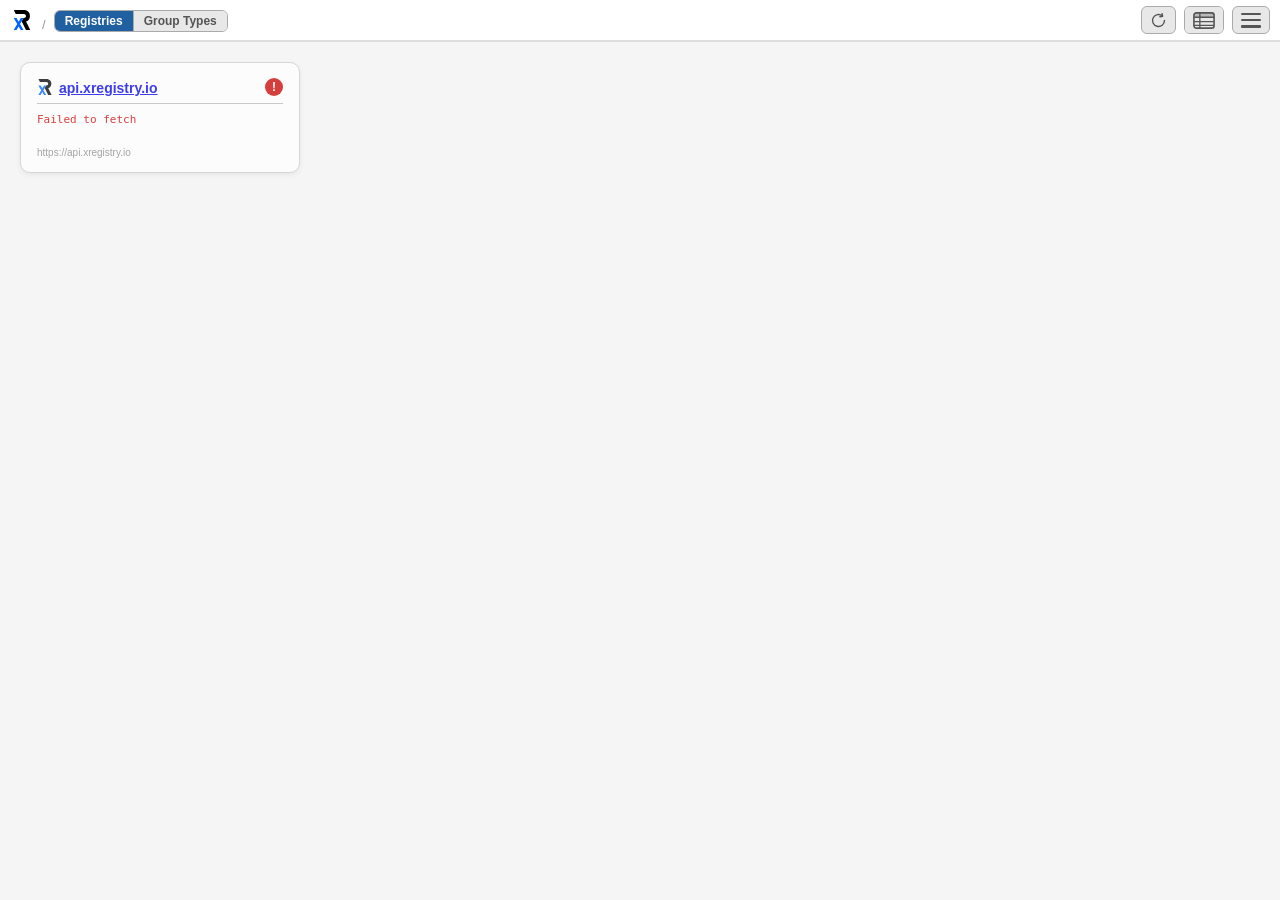
==== commit 74a47ef8: "update ui Signed-off-by: Doug Davis <duglin@gmail.com>" ====
--- a/docs/index.html
+++ b/docs/index.html
@@ -11,6 +11,12 @@
   <div id="app">
     <header id="header">
       <div id="header-left">
+        <!-- Sibling switcher toggle — sits just left of the logo, as a
+             normal in-flow header button (not fixed/overlaid), so the
+             breadcrumb bar simply shifts right to make room and the icon
+             can never overlap the page title. See toggleSiblingPanel()/
+             updateSiblingToggleBtn(). -->
+        <button id="sibling-toggle-fixed" class="eg-sibling-toggle-fixed" style="display:none" onclick="toggleSiblingPanel()" title="Show/hide sibling list"></button>
         <a id="logo-link" href="#" onclick="if(navShouldDefault(event))return true;pushState({view:'home',path:[],serverURL:'',editMode:false});return false;"         title="All Registries">
           <svg id="xreg-logo" width="20" height="20" viewBox="0 0 663 800" fill="none" aria-hidden="true">
             <g clip-path="url(#clip0)">
@@ -58,6 +64,13 @@
         <div id="left-panel-inner"></div>
       </div>
       <div id="left-panel-resizer" style="display:none"></div>
+      <div id="sibling-panel" style="display:none">
+        <!-- Sibling switcher: current entity's parent collection, so the
+             user can bounce between siblings without traversing back up
+             via the breadcrumbs. See plan.md "Sibling-switcher slide-in
+             panel". -->
+        <div id="sibling-panel-inner"></div>
+      </div>
       <main id="main-view"></main>
     </div>
   </div>
--- a/docs/style.css
+++ b/docs/style.css
@@ -438,6 +438,95 @@
   overflow: auto;
   padding: 0;
 }
+
+/* ---- Sibling switcher panel ---- (push panel, same flex-child pattern as
+   #left-panel — see plan.md "Sibling-switcher slide-in panel") */
+#sibling-panel {
+  width: 220px;
+  min-width: 160px;
+  background: #fafafa;
+  border-right: 1px solid #e0e4ee;
+  overflow-y: auto;
+  flex-shrink: 0;
+  display: flex;
+  flex-direction: column;
+}
+#sibling-panel-inner {
+  padding: 8px 6px;
+  font-size: 13px;
+}
+.sib-panel-header {
+  font-size: 12px;
+  font-weight: bold;
+  color: #888;
+  text-transform: uppercase;
+  letter-spacing: 0.04em;
+  padding: 6px 8px 8px;
+}
+.sib-panel-list {
+  display: flex;
+  flex-direction: column;
+}
+.sib-panel-item {
+  display: flex;
+  align-items: center;
+  gap: 6px;
+  padding: 6px 8px;
+  border-radius: 4px;
+  cursor: pointer;
+  color: #222;
+  text-decoration: none;
+  white-space: nowrap;
+  overflow: hidden;
+  text-overflow: ellipsis;
+}
+.sib-panel-item:hover { background: #eef1f8; }
+.sib-panel-item.sib-panel-current {
+  background: #e3ebff;
+  font-weight: bold;
+  cursor: default;
+}
+.sib-panel-item-name {
+  color: #888;
+  font-weight: normal;
+  overflow: hidden;
+  text-overflow: ellipsis;
+}
+.sib-panel-default-badge {
+  font-size: 10px;
+  font-weight: bold;
+  color: #5a8a5a;
+  background: #e6f5e6;
+  border-radius: 3px;
+  padding: 1px 4px;
+  flex-shrink: 0;
+}
+.sib-panel-empty {
+  padding: 8px;
+  color: #888;
+}
+
+/* Sibling-switcher toggle button — sits in #header-left, just left of the
+   xreg logo, as a normal in-flow flex item (not fixed/overlaid). This way
+   the breadcrumb bar simply shifts right to make room for it, the page
+   title is never indented by it, and it can never overlap page content —
+   see index.html's #header-left. */
+.eg-sibling-toggle-fixed {
+  cursor: pointer;
+  color: #666;
+  background: transparent;
+  display: inline-flex;
+  align-items: center;
+  justify-content: center;
+  width: 20px;
+  height: 20px;
+  border: none;
+  border-radius: 4px;
+  padding: 0;
+  flex-shrink: 0;
+}
+.eg-sibling-toggle-fixed:hover { background: #eef1f8; color: #333; }
+.eg-sibling-toggle-fixed.sib-toggle-open { color: #0066ff; }
 
 /* ---- Tile view ---- (removed — see plan.md "Grid view removed for
    collection pages"; List view (renderTableView) is now the only view for
@@ -1077,6 +1166,30 @@
   gap: 14px;
 }
 
+/* Labeled section divider between Favorites and "All Other Registries"
+   on Home's Grid/List views (see homeSectionDividerHTML()) — spans the
+   full grid width via grid-column so it reads as a section break rather
+   than another tile; .reg-list is a plain flex column so no extra rule
+   is needed there. */
+.home-section-divider {
+  grid-column: 1 / -1;
+  display: flex;
+  align-items: center;
+  gap: 10px;
+  margin: 4px 0;
+  color: #999;
+  font-size: 11px;
+  font-weight: bold;
+  text-transform: uppercase;
+  letter-spacing: 0.05em;
+}
+.home-section-divider::before,
+.home-section-divider::after {
+  content: '';
+  flex: 1;
+  border-top: 1px solid #ddd;
+}
+
 .server-card {
   background: white;
   border: 1px solid #ccc;
@@ -1309,6 +1422,33 @@
 }
 .config-section-header .config-section-title { margin: 0 0 14px; }
 .config-section-header-btns { display: flex; gap: 8px; align-items: center; }
+.config-subsection-title {
+  margin: 18px 0 8px;
+  font-size: 12px;
+  font-weight: bold;
+  text-transform: uppercase;
+  letter-spacing: 0.04em;
+  color: #777;
+}
+.config-subsection-title:first-of-type { margin-top: 6px; }
+.cfg-empty-note {
+  margin: 0 0 8px;
+  font-size: 13px;
+  color: #888;
+  font-style: italic;
+}
+.cfg-fav-cell { text-align: center; width: 26px; }
+.cfg-fav-btn {
+  background: none;
+  border: none;
+  cursor: pointer;
+  font-size: 15px;
+  line-height: 1;
+  padding: 2px 4px;
+  color: #bbb;
+}
+.cfg-fav-btn:hover { color: #d9a400; }
+.cfg-fav-btn.cfg-fav-on { color: #d9a400; }
 .config-table {
   width: 100%;
   border-collapse: collapse;
@@ -1339,6 +1479,26 @@
   vertical-align: middle;
 }
 .config-table tr:last-child td { border-bottom: none; }
+.cfg-drag-th {
+  cursor: pointer;
+  user-select: none;
+  width: 22px;
+  text-align: center;
+}
+.cfg-drag-th:hover { background: #d5d5d5; }
+.cfg-drag-cell {
+  width: 22px;
+  text-align: center;
+  color: #999;
+  cursor: grab;
+  font-size: 14px;
+  letter-spacing: -1px;
+}
+tr[draggable="true"] .cfg-drag-cell:active { cursor: grabbing; }
+tr.cfg-row-dragging { opacity: 0.4; }
+tr.cfg-row-drop-before { box-shadow: inset 0 2px 0 0 #4a90d9; }
+tr.cfg-row-drop-after { box-shadow: inset 0 -2px 0 0 #4a90d9; }
+
 .cfg-url-input {
   width: 100%;
   font-size: 13px;
@@ -2698,12 +2858,10 @@
 }
 .eg-doc-tab:hover { background: #dce4f5; border-color: #a8c0e6; }
 .eg-doc-tab.active { background: #2060a0; color: #fff; border-color: #2060a0; }
-/* Document/Version Details tabs while the "Versions List" tab is active —
-   both are per-version views, but "Versions List" has no single version in
-   context (it shows all of them at once), so they're disabled rather than
-   left clickable-but-meaningless. See syncDocButtonsForTab(). */
-.eg-doc-tab:disabled { color: #999; background: #f3f3f3; border-color: #ddd; cursor: not-allowed; }
-.eg-doc-tab:disabled:hover { background: #f3f3f3; border-color: #ddd; }
+/* Document/Version Details tabs stay in their normal, non-active look
+   (same as any other inactive tab button) while Versions List/Metadata is
+   selected — no extra dimming/disabling — and remain a single click away
+   from whichever version was last selected. See switchDocTab(). */
 /* JSON view's Details/Document toggle AND "expand all" button all reuse
    .eg-doc-tab verbatim (see line ~592) but need a smaller/no-wrap
    footprint to fit the compact sticky header instead of List view's
